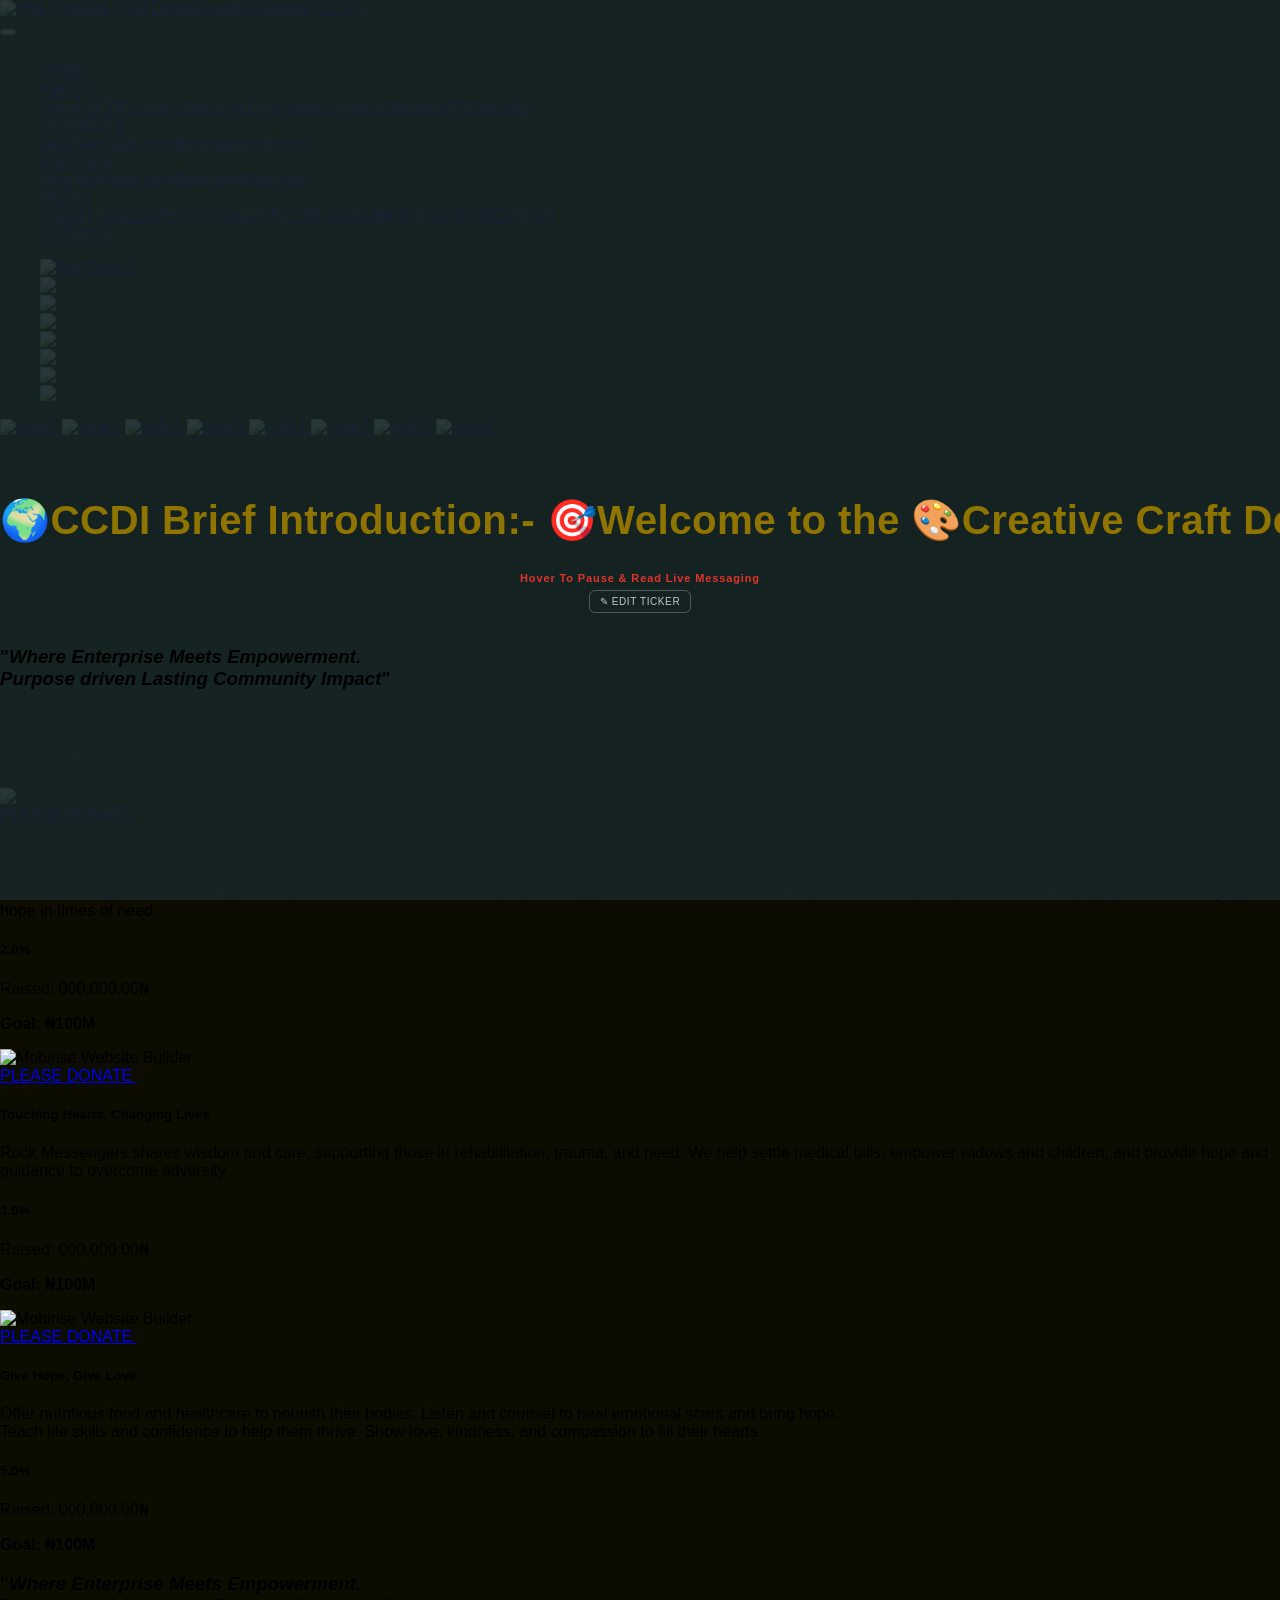
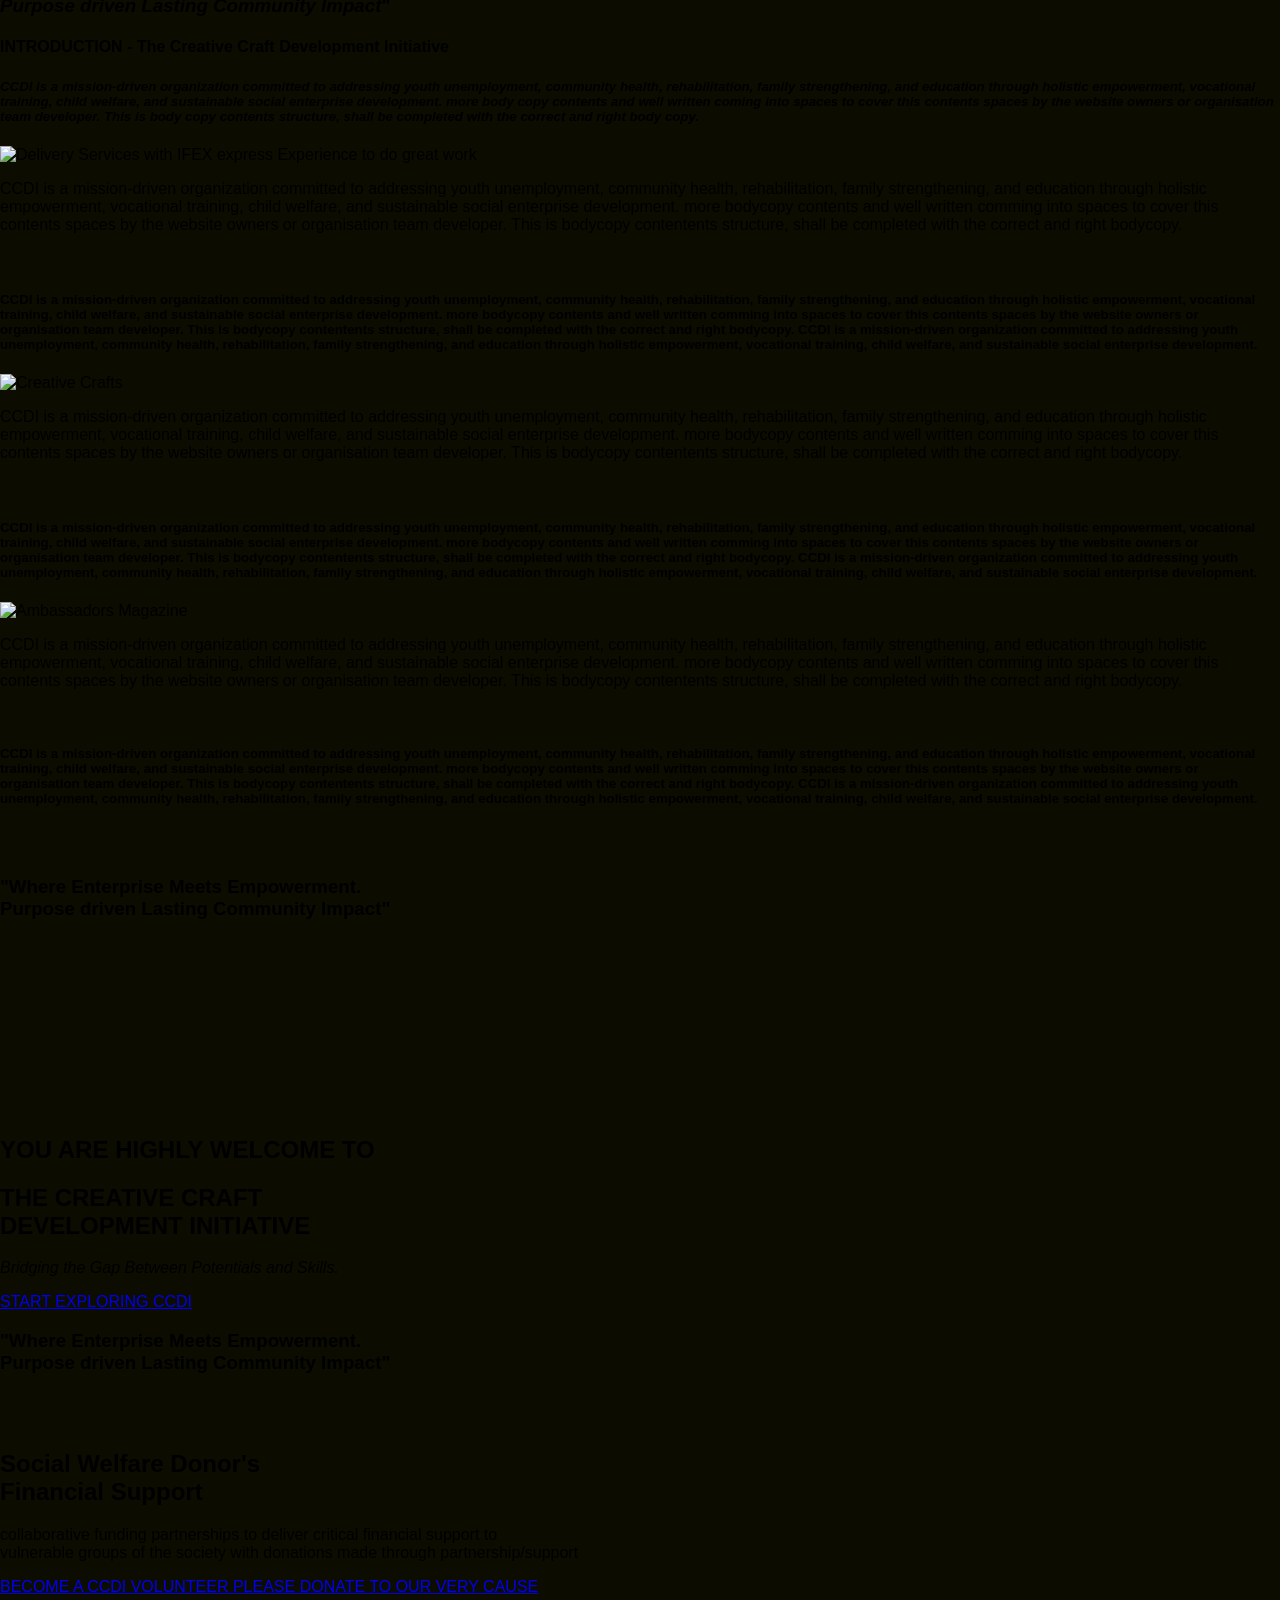
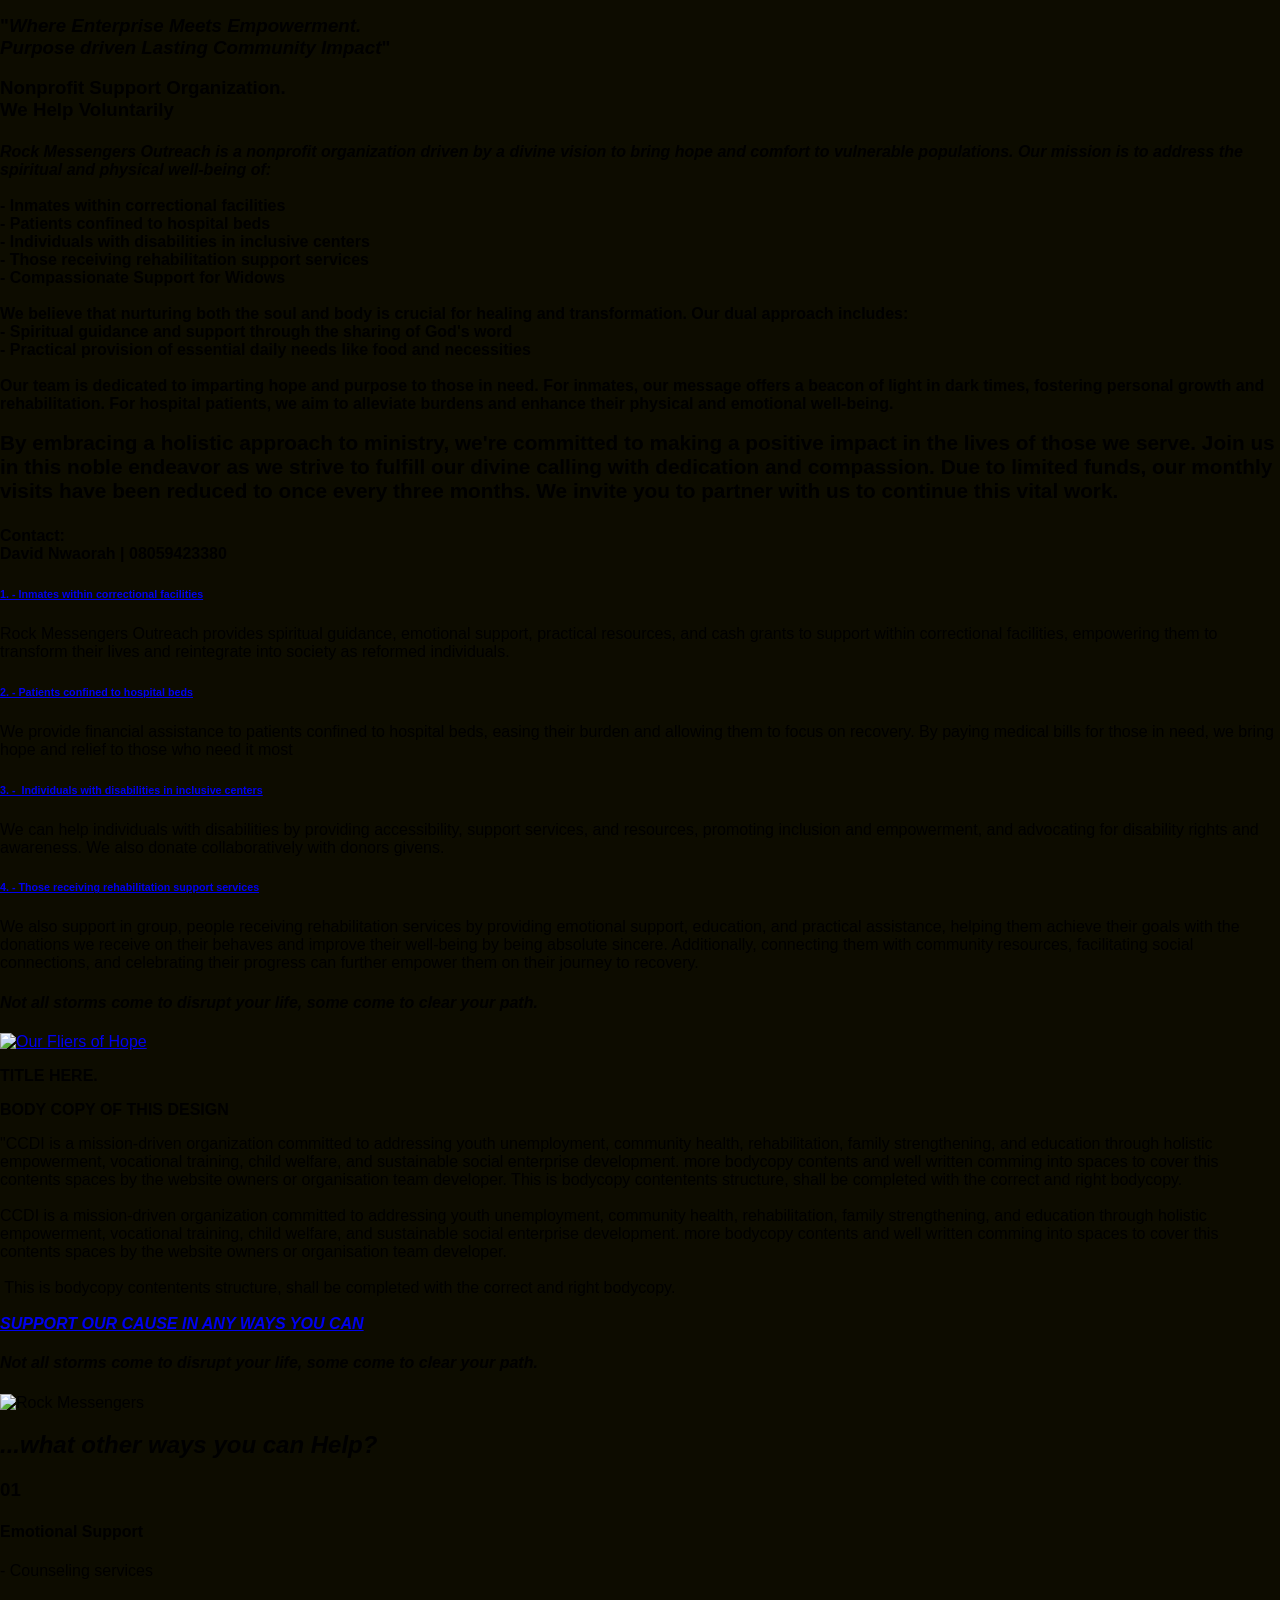
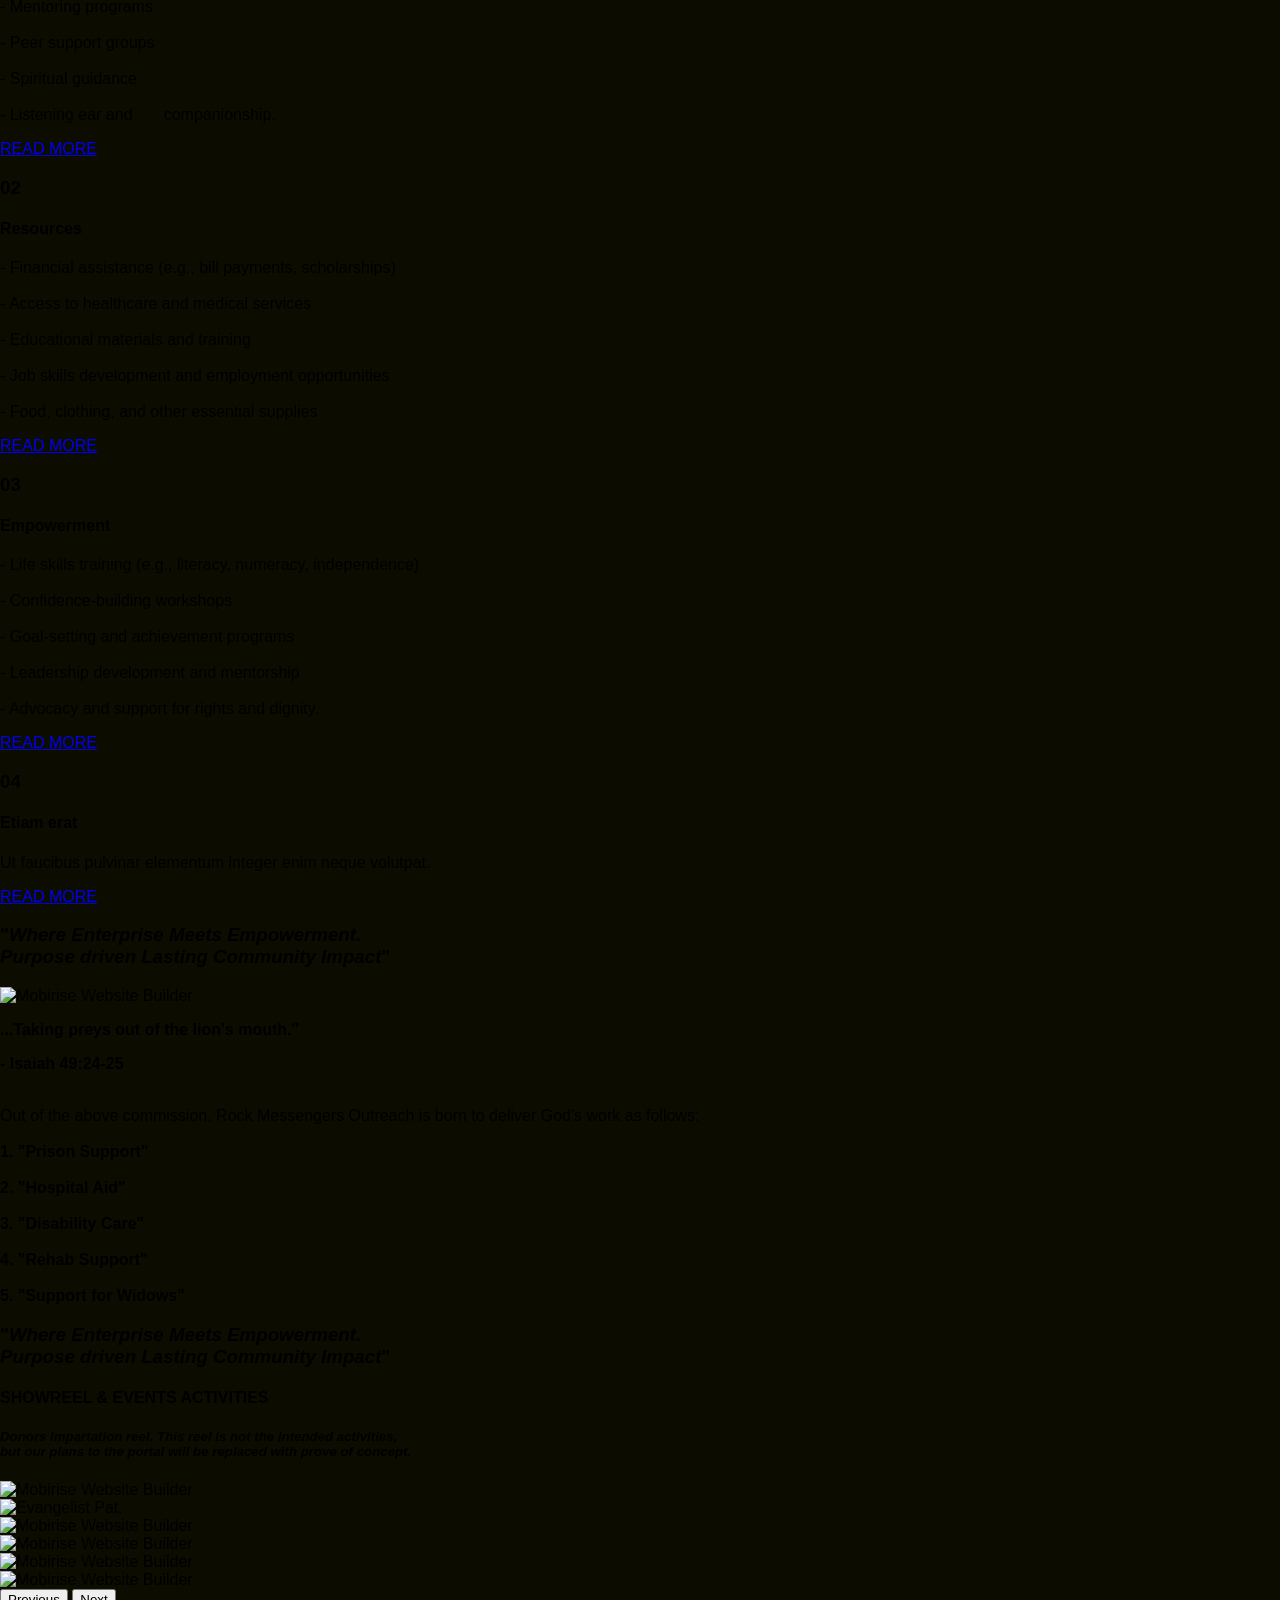
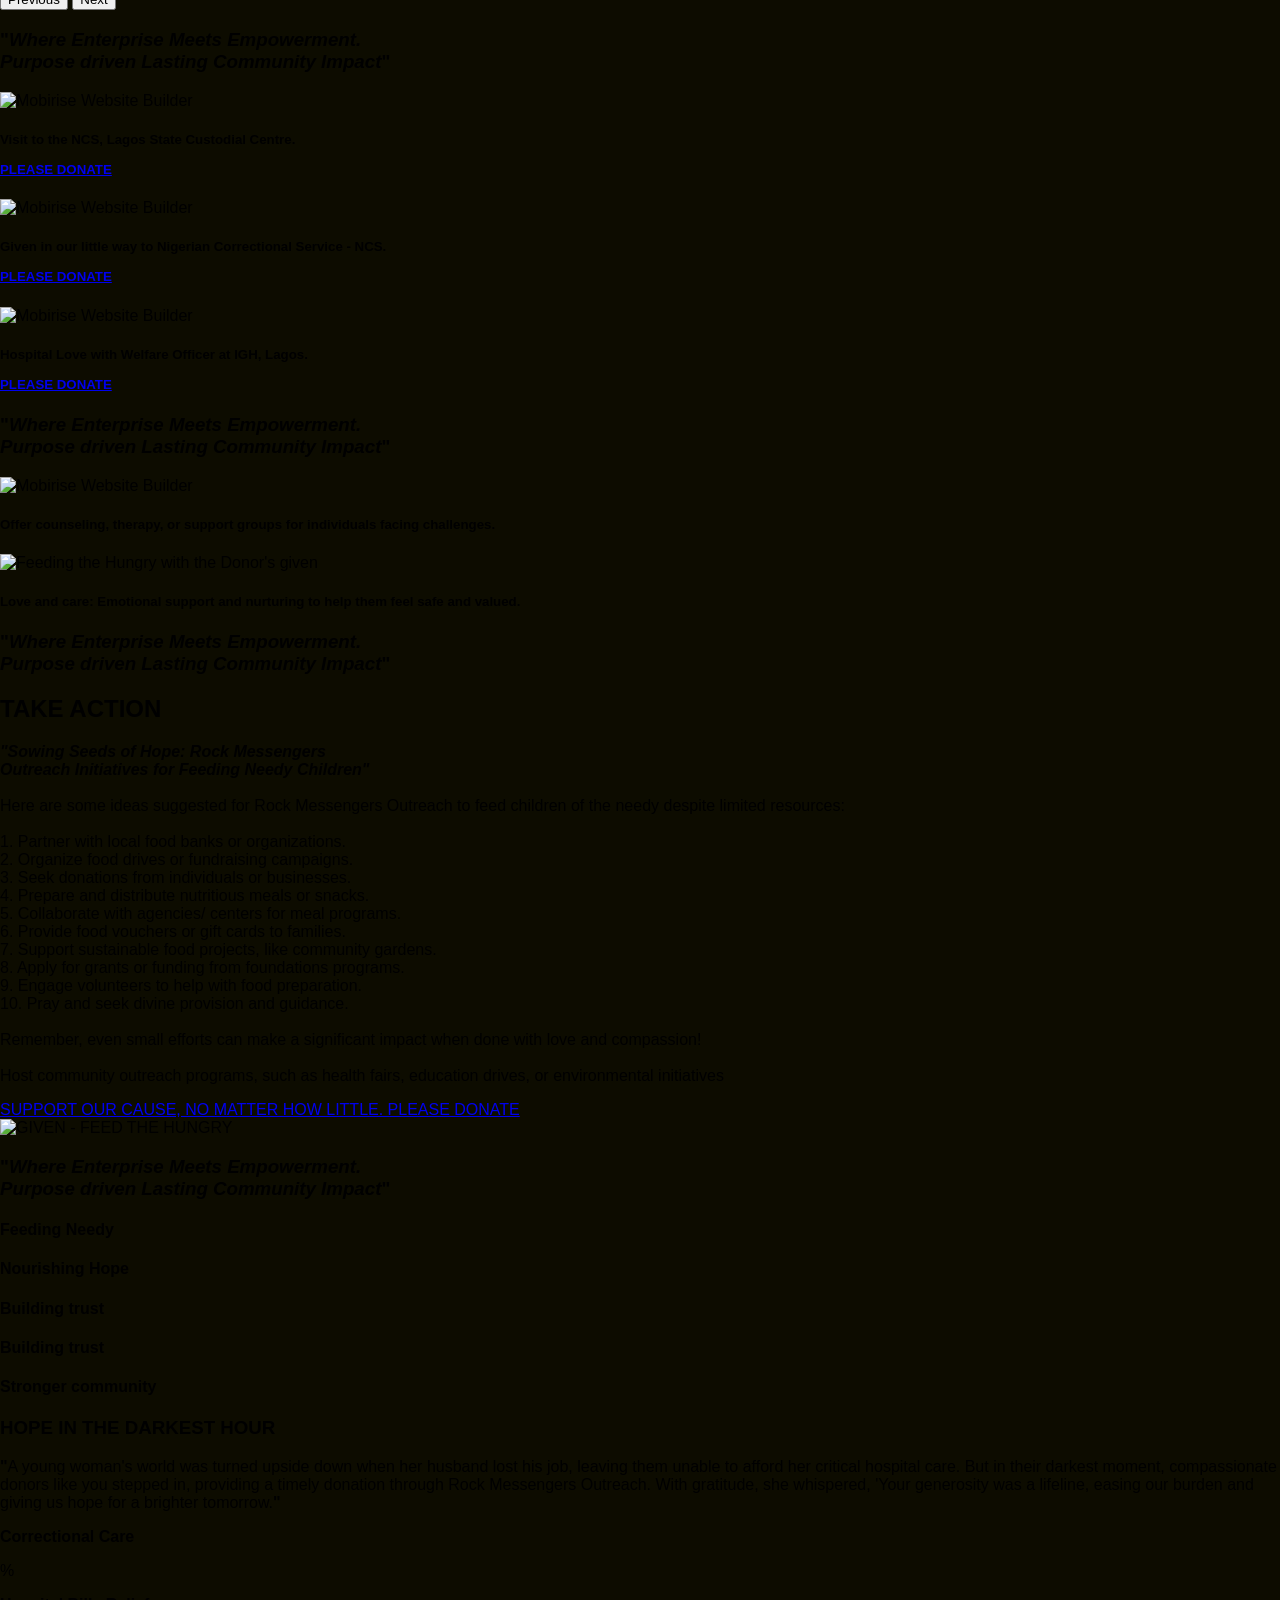
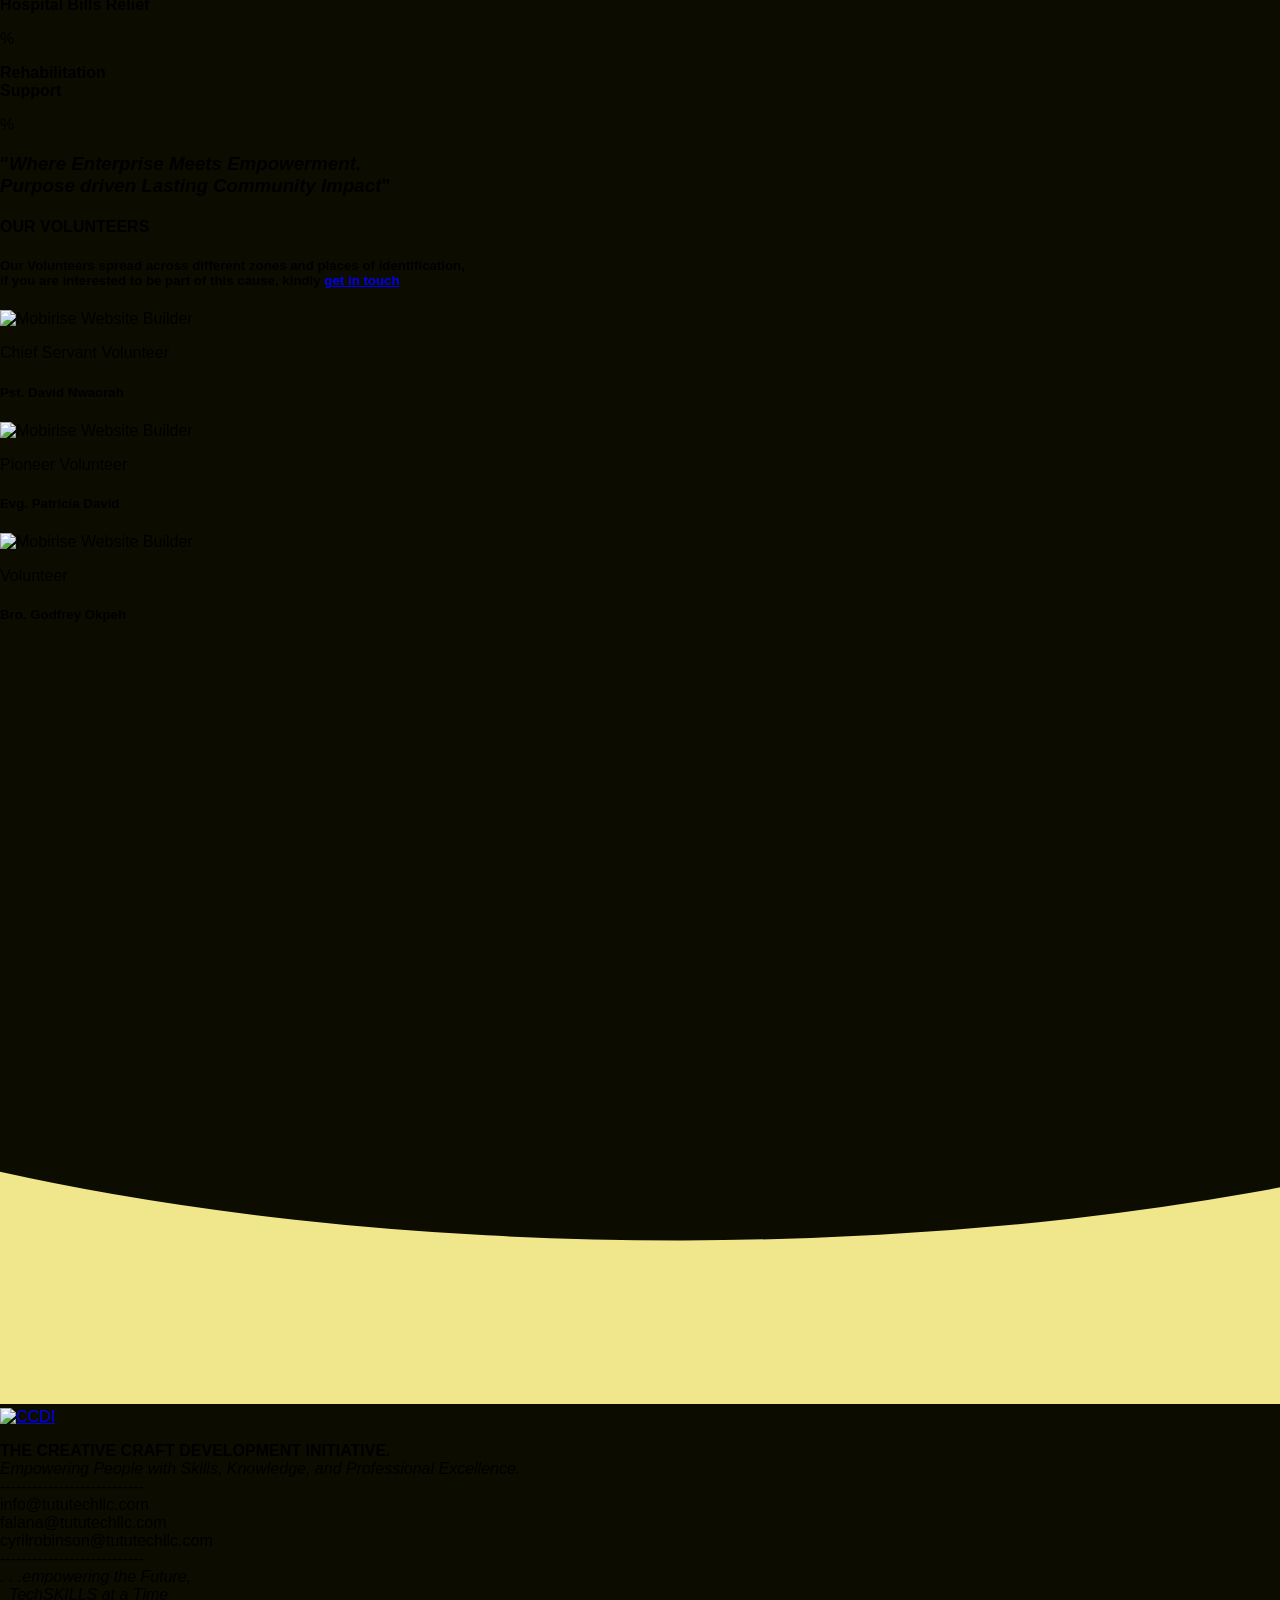
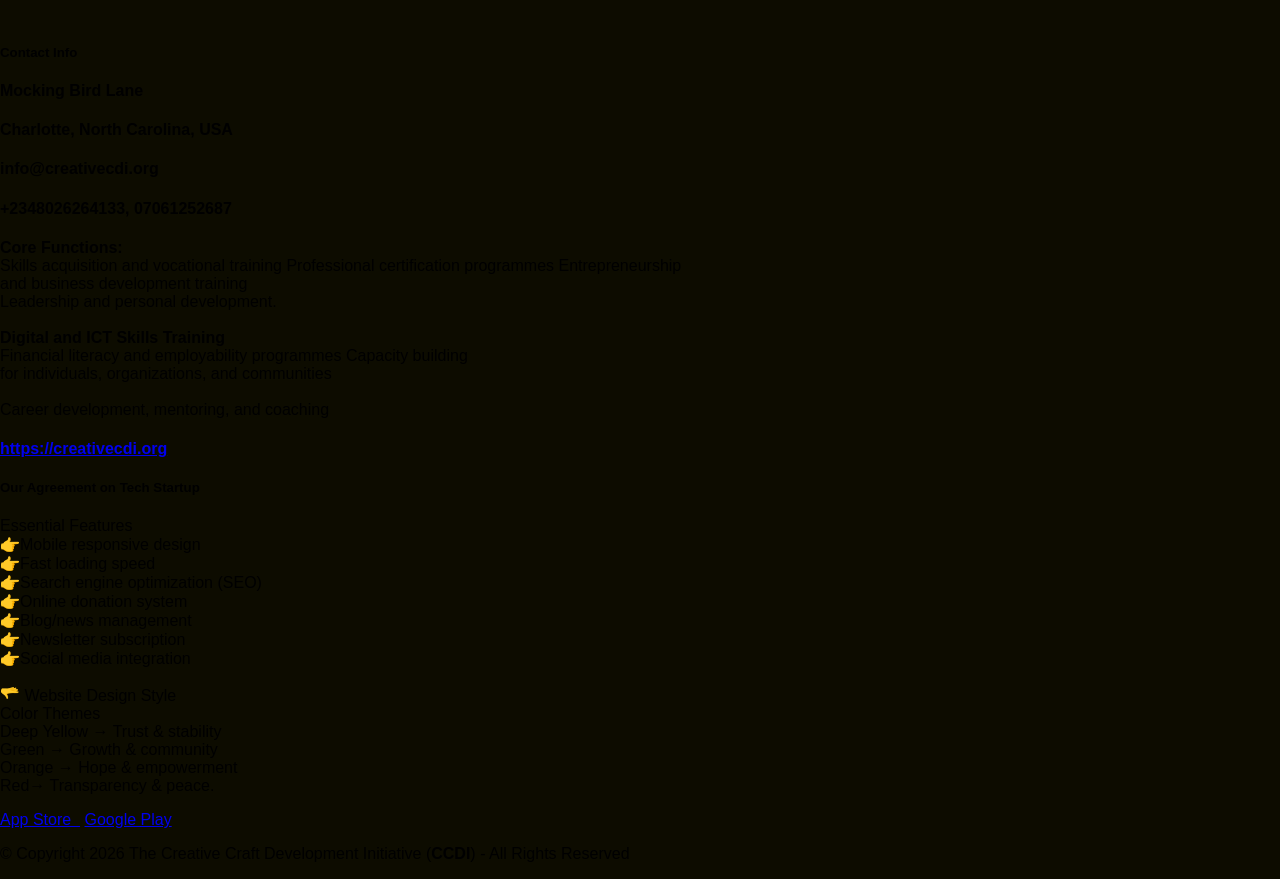
==== index.html @ bd0da24d "Add files via upload" ====
<!DOCTYPE html>
<html  >
<head>
  <!-- Site made with Mobirise Website Builder v6.0.6, https://mobirise.com -->
  <meta charset="UTF-8">
  <meta http-equiv="X-UA-Compatible" content="IE=edge">
  <meta name="generator" content="Mobirise v6.0.6, mobirise.com">
  <meta name="viewport" content="width=device-width, initial-scale=1, minimum-scale=1">
  <link rel="shortcut icon" href="assets/images/logo.png" type="image/x-icon">
  <meta name="description" content="ABOUT CCDI
Introduction
🌟 Creative Craft Development Initiative - CCDI; We believe everyone has the ability to learn and master a skill when given proper support, training, and opportunity.
For over 18 years, we have impacted more than 3,000 beneficiaries annually through vocational training, empowerment programs, child welfare initiatives, and sustainable community development.

Our organization exists to bridge the gap between potentials and skills in people through self-discovery, self-mastery, and practical life empowerment.">
  
  
  <title>CCDI HOME -  The Creative Craft Development Initiative (CCDI)</title>
  <link rel="stylesheet" href="assets/web/assets/mobirise-icons2/mobirise2.css">
  <link rel="stylesheet" href="assets/Material-Design-Icons/css/material.css">
  <link rel="stylesheet" href="assets/FontAwesome/css/font-awesome.css">
  <link rel="stylesheet" href="assets/icon54-v2/style.css">
  <link rel="stylesheet" href="assets/linecons/style.css">
  <link rel="stylesheet" href="assets/iconsMind/style.css">
  <link rel="stylesheet" href="assets/simple-line-icons/simple-line-icons.css">
  <link rel="stylesheet" href="assets/bootstrap/css/bootstrap.min.css">
  <link rel="stylesheet" href="assets/bootstrap/css/bootstrap-grid.min.css">
  <link rel="stylesheet" href="assets/bootstrap/css/bootstrap-reboot.min.css">
  <link rel="stylesheet" href="assets/parallax/jarallax.css">
  <link rel="stylesheet" href="assets/animatecss/animate.css">
  <link rel="stylesheet" href="assets/popup-overlay-plugin/style.css">
  <link rel="stylesheet" href="assets/smart-cart/minicart-theme.css">
  <link rel="stylesheet" href="assets/dropdown/css/style.css">
  <link rel="stylesheet" href="assets/socicon/css/styles.css">
  <link rel="stylesheet" href="assets/wowslider-init/style.css">
  <link rel="stylesheet" href="assets/theme/css/style.css">
  <link rel="preload" href="https://fonts.googleapis.com/css?family=Inter+Tight:100,200,300,400,500,600,700,800,900,100i,200i,300i,400i,500i,600i,700i,800i,900i&display=swap" as="style" onload="this.onload=null;this.rel='stylesheet'">
  <noscript><link rel="stylesheet" href="https://fonts.googleapis.com/css?family=Inter+Tight:100,200,300,400,500,600,700,800,900,100i,200i,300i,400i,500i,600i,700i,800i,900i&display=swap"></noscript>
  <link rel="preload" as="style" href="assets/mobirise/css/mbr-additional.css?v=6QccAX"><link rel="stylesheet" href="assets/mobirise/css/mbr-additional.css?v=6QccAX" type="text/css">

  
  
  
<link rel="stylesheet" href="assets/wowslider-init/vernisage/style.css">
<meta name="theme-color" content="#042910">
<link rel="manifest" href="manifest.json">
<script src="sw-connect.js"></script>
<meta name="apple-mobile-web-app-capable" content="yes">
<link rel="apple-touch-startup-image" media="(device-width: 320px) and (device-height: 568px) and (-webkit-device-pixel-ratio: 2) and (orientation: portrait)" href="assets/images/apple-launch-640x1136.png">
<link rel="apple-touch-startup-image" media="(device-width: 375px) and (device-height: 667px) and (-webkit-device-pixel-ratio: 2) and (orientation: portrait)" href="assets/images/apple-launch-750x1334.png">
<link rel="apple-touch-startup-image" media="(device-width: 414px) and (device-height: 736px) and (-webkit-device-pixel-ratio: 3) and (orientation: portrait)" href="assets/images/apple-launch-1242x2208.png">
<link rel="apple-touch-startup-image" media="(device-width: 375px) and (device-height: 812px) and (-webkit-device-pixel-ratio: 3) and (orientation: portrait)" href="assets/images/apple-launch-1125x2436.png">
<link rel="apple-touch-startup-image" media="(device-width: 768px) and (device-height: 1024px) and (-webkit-device-pixel-ratio: 2) and (orientation: portrait)" href="assets/images/apple-launch-1536x2048.png">
<link rel="apple-touch-startup-image" media="(device-width: 834px) and (device-height: 1112px) and (-webkit-device-pixel-ratio: 2) and (orientation: portrait)" href="assets/images/apple-launch-1668x2224.png">
<link rel="apple-touch-startup-image" media="(device-width: 1024px) and (device-height: 1366px) and (-webkit-device-pixel-ratio: 2) and (orientation: portrait)" href="assets/images/apple-launch-2048x2732.png">
<meta name="apple-mobile-web-app-status-bar-style" content="default">
<meta name="apple-mobile-web-app-title" content="">
<link rel="apple-touch-icon" href="apple-touch-icon.png"></head>
<body>
  
  <section data-bs-version="5.1" class="menu menu2 charitym5 cid-ttjgGSzu1K" once="menu" id="amenu2-0">
    

    <nav class="navbar navbar-dropdown navbar-fixed-top navbar-expand-lg">
        <div class="container">
            <div class="navbar-brand">
                <span class="navbar-logo">
                    <a href="https://creativecdi.org">
                        <img src="assets/images/name-top-logo2.webp" alt="The Creative Craft Development Initiative (CCDI)" style="height: 4.2rem;">
                    </a>
                </span>
                
            </div>
            <button class="navbar-toggler" type="button" data-toggle="collapse" data-bs-toggle="collapse" data-target="#navbarSupportedContent" data-bs-target="#navbarSupportedContent" aria-controls="navbarNavAltMarkup" aria-expanded="false" aria-label="Toggle navigation">
                <div class="hamburger">
                    <div>
                        <span></span>
                        <span></span>
                        <span></span>
                    </div>
                    <div>
                        <span></span>
                        <span></span>
                        <span></span>
                    </div>
                    <div></div>
                    <div>
                        <span></span>
                        <span></span>
                        <span></span>
                    </div>
                </div>
            </button>
            <div class="collapse navbar-collapse" id="navbarSupportedContent">
                <ul class="navbar-nav nav-dropdown nav-right" data-app-modern-menu="true"><li class="nav-item"><a class="nav-link link text-white display-4" href="aboutus.html"><span class="mdi-action-home mbr-iconfont mbr-iconfont-btn" style="font-size: 25px; color: rgb(243, 223, 14);"></span>HOME</a></li>
                    <li class="nav-item dropdown">
                        <a class="nav-link link text-white dropdown-toggle show display-4" href="index.html#aheadavid-okem1-4" data-toggle="dropdown-submenu" data-bs-toggle="dropdown" data-bs-auto-close="outside" aria-expanded="false"><span class="fa fa-book mbr-iconfont mbr-iconfont-btn" style="color: rgb(243, 223, 14);"></span>ABOUT</a><div class="dropdown-menu show" aria-labelledby="dropdown-943" data-bs-popper="none"><a class="text-white dropdown-item display-4" href="index.html#aheadavid-okem1-4">About CCDI</a><a class="text-white dropdown-item display-4" href="index.html#aheadavid-okem1-4">Vision &amp; Mission&nbsp;</a><a class="text-white dropdown-item display-4" href="index.html#aheadavid-okem1-4">Core Values</a><a class="text-white dropdown-item display-4" href="index.html#aheadavid-okem1-4">Impact Statistics</a><a class="text-white dropdown-item display-4" href="index.html#aheadavid-okem1-4">Partnership</a></div>
                    </li>
                    <li class="nav-item dropdown">
                        <a class="nav-link link text-white dropdown-toggle display-4" href="https://web.facebook.com/profile.php?id=61563313566437&sk=friends_likes" target="_blank" data-toggle="dropdown-submenu" data-bs-toggle="dropdown" data-bs-auto-close="outside" aria-expanded="false"><span class="mdi-notification-event-note mbr-iconfont mbr-iconfont-btn" style="color: rgb(243, 223, 14);"></span>PROJECTS</a><div class="dropdown-menu" aria-labelledby="dropdown-311"><a class="text-white dropdown-item display-4" href="https://web.facebook.com/profile.php?id=61563313566437&sk=friends_likes" target="_blank">New Item</a><a class="text-white dropdown-item display-4" href="https://web.facebook.com/profile.php?id=61563313566437&sk=friends_likes" target="_blank">New Item</a><a class="text-white dropdown-item display-4" href="https://web.facebook.com/profile.php?id=61563313566437&sk=friends_likes" target="_blank">New Item</a><a class="text-white dropdown-item display-4" href="https://web.facebook.com/profile.php?id=61563313566437&sk=friends_likes" target="_blank"><span class="mobi-mbri mobi-mbri-gift mbr-iconfont mbr-iconfont-btn"></span>New Item</a></div>
                    </li><li class="nav-item dropdown"><a class="nav-link link text-white dropdown-toggle display-4" href="https://web.facebook.com/profile.php?id=61563313566437&sk=friends_likes" target="_blank" data-toggle="dropdown-submenu" data-bs-toggle="dropdown" data-bs-auto-close="outside" aria-expanded="false"><span class="li_megaphone mbr-iconfont mbr-iconfont-btn" style="color: rgb(243, 223, 14);"></span>EXPLORE</a><div class="dropdown-menu" aria-labelledby="dropdown-981"><a class="text-white dropdown-item display-4" href="https://web.facebook.com/profile.php?id=61563313566437&sk=friends_likes" target="_blank">New Item</a><a class="text-white dropdown-item display-4" href="https://web.facebook.com/profile.php?id=61563313566437&sk=friends_likes" target="_blank">New Item</a><a class="text-white dropdown-item display-4" href="https://web.facebook.com/profile.php?id=61563313566437&sk=friends_likes" target="_blank">New Item</a><a class="text-white dropdown-item display-4" href="https://web.facebook.com/profile.php?id=61563313566437&sk=friends_likes" target="_blank">New Item</a></div></li><li class="nav-item dropdown"><a class="nav-link link dropdown-toggle text-white display-4" href="page5.html#eb-youtube-feed-2b" data-toggle="dropdown-submenu" data-bs-toggle="dropdown" data-bs-auto-close="outside" aria-expanded="false"><span class="fa fa-play-circle mbr-iconfont mbr-iconfont-btn" style="color: rgb(243, 223, 14);"></span>MEDIA</a><div class="dropdown-menu" aria-labelledby="dropdown-516"><a class="dropdown-item text-white display-4" href="page5.html#eb-youtube-feed-2b"><span class="mdi-av-videocam mbr-iconfont mbr-iconfont-btn" style="color: rgb(255, 235, 8);"></span>EVENT VIDEOS</a><a class="show dropdown-item text-white display-4" href="page5.html#eb-youtube-feed-2b"><span class="li_camera mbr-iconfont mbr-iconfont-btn" style="color: rgb(255, 235, 8);"></span>PHOTO GALLERY</a><a class="text-white show dropdown-item display-4" href="page5.html#eb-youtube-feed-2b"><span class="icon54-v2-design-document mbr-iconfont mbr-iconfont-btn" style="color: rgb(255, 235, 8);"></span>PDF DOCUMENTS</a><a class="text-white show dropdown-item display-4" href="page5.html#eb-youtube-feed-2b"><span class="mdi-social-school mbr-iconfont mbr-iconfont-btn" style="color: rgb(255, 235, 8);"></span>CERTIFICATION</a></div></li><li class="nav-item"><a class="nav-link link text-white display-4" href="contact.html#aform2-1k"><span class="mdi-maps-pin-drop mbr-iconfont mbr-iconfont-btn" style="color: rgb(243, 223, 14);"></span>CONTACT</a></li></ul>
                
            </div>
        </div>
    </nav>
</section>

<section class="mbr-wowslider-container mbr-section mbr-section__container carousel slide mbr-wowslider-container--vernisage mbr-section-nopadding" data-ride="carousel" data-keyboard="false" data-wrap="true" data-interval="false" id="wowslider-2e" data-rv-view="728" style="background-color: rgb(0, 0, 0);">
    <div class="mbr-wowslider">
        <div class="ws_images">
            <ul>
                <li>
                    <a href="http://google.com">
                    <img src="assets/images/banner-ccdi2-4-1600x900.jpg" alt="title 2" title="title 2">text 2
                    </a>
                     text 2
                </li><li>
                    
                    <img src="assets/images/banner-ccdi5-2.jpg" alt="title 2" title="title 2"> text 2
                </li><li>
                    
                    <img src="assets/images/banner-ccdi8b-1600x900.jpg" alt="title 1" title="title 1"> text 1
                </li><li>
                    
                    <img src="assets/images/banner-ccdi9-1600x900.jpg" alt="title 2" title="title 2"> text 2
                </li><li>
                    
                    <img src="assets/images/banner-ccdi7.jpg" alt="title 2" title="title 2"> text 2
                </li><li>
                    
                    <img src="assets/images/banner-ccdi4-2.jpg" alt="title 2" title="title 2"> text 2
                </li><li>
                    
                    <img src="assets/images/live-stock3-1.jpg" alt="title 2" title="title 2"> text 2
                </li><li>
                    
                    <img src="assets/images/banner-ccdi6-2.jpg" alt="title 2" title="title 2"> text 2
                </li>
            </ul>
        </div>
        <div class="ws_bullets">
            <div>
                <a href="#" title="">
                    <span><img alt="slide1" src="assets/images/banner-ccdi2-4-85x48.png"></span>
                </a><a href="#" title="">
                    <span><img alt="slide1" src="assets/images/banner-ccdi2-4-85x48.png"></span>
                </a><a href="#" title="">
                    <span><img alt="slide1" src="assets/images/banner-ccdi8b-85x48.png"></span>
                </a><a href="#" title="">
                    <span><img alt="slide1" src="assets/images/banner-ccdi9-85x48.png"></span>
                </a><a href="#" title="">
                    <span><img alt="slide1" src="assets/images/banner-ccdi2-4-85x48.png"></span>
                </a><a href="#" title="">
                    <span><img alt="slide1" src="assets/images/banner-ccdi2-4-85x48.png"></span>
                </a><a href="#" title="">
                    <span><img alt="slide1" src="assets/images/banner-ccdi2-4-85x48.png"></span>
                </a><a href="#" title="">
                    <span><img alt="slide1" src="assets/images/banner-ccdi2-4-85x48.png"></span>
                </a>
            </div>
        </div>
        <div class="ws_shadow"></div>
        <div class="mbr-wowslider-options">
            <div class="params" data-anim-type="basic_linear" data-theme="vernisage" data-autoplay="true" data-paddingtop="4" data-paddingbottom="1" data-fullscreen="true" data-showbullets="true" data-timeout="2" data-duration="2" data-height="900" data-width="1600" data-responsive="1" data-showcaptions="false" data-captionseffect="slide" data-hidecontrols="true"></div>
        </div>
</div></section>

<meta charset="UTF-8" class="cid-vv07d1TVvs" id="gallery10-2g" data-rv-view="921"><title class="cid-vv07d1TVvs" id="gallery10-2g" data-rv-view="921">Beejay Mast Construction — Scrolling Intro</title><style class="cid-vv07d1TVvs" id="gallery10-2g" data-rv-view="921">
  :root{
    --content-color: #907401;
    --bg-color: #000000;
    --overlay-color: #f7f7f7;
    --overlay-opacity: 0;
  }

  *{ box-sizing:border-box; }

  body{
    margin:0;
    font-family:-apple-system, BlinkMacSystemFont, "Segoe UI", Roboto, Arial, sans-serif;
    background:#0d0c00;
  }

  .gallery10{
    position:relative;
    padding:32px 0 0;
    background-image:none;
    background-color: #000000;
    background-size:cover;
    background-position:center;
    overflow:hidden;
  }

  .mbr-overlay{
    position:absolute;
    inset:0;
    background-color: var(--overlay-color);
    opacity: var(--overlay-opacity);
    pointer-events:none;
  }

  .container-fluid{
    position:relative;
    z-index:1;
    width:100%;
  }

  /* ---------- Ticker ---------- */
  .ticker-viewport{
    position:relative;
    width:100%;
    overflow:hidden;
    padding:28px 0;
    cursor:pointer;
  }

  .ticker-track{
    display:flex;
    width:max-content;
    /* Slowed down further: longer duration = slower, easier-to-read scroll */
    animation: ticker-scroll 180s linear infinite;
    will-change: transform;
  }

  /* Pause completely on hover / mouse over — resumes on mouse out */
  .ticker-viewport:hover .ticker-track,
  .ticker-viewport:focus-within .ticker-track{
    animation-play-state: paused;
  }

  .ticker-copy{
    display:flex;
    align-items:center;
    white-space:nowrap;
    padding-right:60px; /* gap before the loop repeats */
  }

  .ticker-copy span.piece{
    color: var(--content-color);
    font-weight:600;
    /* +20pt over the previous 1.1rem (~17.6px) size ≈ 44.3px */
    font-size:40.3px;
    letter-spacing:0.01em;
  }

  .ticker-copy span.sep{
    display:inline-block;
    margin:0 20px;
    opacity:0.5;
    font-size:22.3px;
    color: var(--content-color);
  }

  @keyframes ticker-scroll{
    from{ transform: translateX(0); }
    to{ transform: translateX(-50%); }
  }

  @media (prefers-reduced-motion: reduce){
    .ticker-track{ animation-duration: 240s; }
  }

  /* Small hint so users know it's interactive */
  .ticker-hint{
    text-align:center;
    font-size:11px;
    letter-spacing:0.08em;
    color: #e0342a;
    font-weight:700;
    opacity:1;
    padding-bottom:6px;
    position:relative;
    z-index:1;
  }

  /* ---------- Edit trigger ---------- */
  .edit-row{
    text-align:center;
    padding-bottom:14px;
    position:relative;
    z-index:1;
  }
  .edit-trigger{
    background:none;
    border:1px solid rgba(255,255,255,0.25);
    color:rgba(255,255,255,0.75);
    font-size:10px;
    letter-spacing:0.06em;
    text-transform:uppercase;
    padding:5px 10px;
    border-radius:6px;
    cursor:pointer;
  }
  .edit-trigger:hover{ border-color:#fff; color:#fff; }

  /* ---------- Modal / overlay shared ---------- */
  .modal-mask{
    position:fixed; inset:0;
    background:rgba(0,0,0,0.72);
    display:none;
    align-items:center;
    justify-content:center;
    z-index:50;
    padding:16px;
  }
  .modal-mask.open{ display:flex; }

  .modal-box{
    width:100%;
    max-width:380px;
    background:#111;
    border:1px solid rgba(255,255,255,0.12);
    border-radius:12px;
    padding:22px 20px;
    color:#fff;
    font-family:inherit;
  }
  .modal-box h2{
    font-size:15px;
    letter-spacing:0.03em;
    margin-bottom:4px;
  }
  .modal-box p.hint{
    font-size:12px;
    color:rgba(255,255,255,0.5);
    margin-bottom:14px;
  }
  .modal-box input[type="password"]{
    width:100%;
    background:#000;
    border:1px solid rgba(255,255,255,0.2);
    color:#fff;
    font-size:16px;
    letter-spacing:0.3em;
    text-align:center;
    padding:10px;
    border-radius:8px;
    outline:none;
  }
  .modal-box input[type="password"]:focus{ border-color:#907401; }
  .modal-error{
    color:#e0554a;
    font-size:12px;
    min-height:16px;
    margin-top:8px;
  }
  .modal-actions{
    display:flex;
    gap:10px;
    margin-top:16px;
  }
  .modal-actions button{
    flex:1;
    padding:9px 0;
    border-radius:7px;
    border:none;
    cursor:pointer;
    font-size:12px;
    letter-spacing:0.03em;
  }
  .btn-primary{ background:#907401; color:#fff; }
  .btn-primary:hover{ background:#a9880a; }
  .btn-secondary{ background:transparent; border:1px solid rgba(255,255,255,0.2) !important; color:#fff; }
  .btn-secondary:hover{ border-color:#fff !important; }

  /* ---------- Editor panel ---------- */
  .editor-box{
    width:100%;
    max-width:560px;
    max-height:65vh;
    overflow-y:auto;
  }
  .editor-box textarea{
    width:100%;
    min-height:140px;
    background:#000;
    border:1px solid rgba(255,255,255,0.2);
    color:#fff;
    font-size:14px;
    line-height:1.5;
    padding:10px;
    border-radius:8px;
    outline:none;
    resize:vertical;
    font-family:inherit;
    margin-top:10px;
  }
  .editor-box textarea:focus{ border-color:#907401; }

  .style-controls{
    display:flex;
    flex-wrap:wrap;
    gap:8px;
    margin-top:14px;
    align-items:center;
  }
  .style-controls button{
    background:transparent;
    border:1px solid rgba(255,255,255,0.25);
    color:#fff;
    font-size:12px;
    padding:7px 12px;
    border-radius:7px;
    cursor:pointer;
  }
  .style-controls button:hover{ border-color:#907401; color:#907401; }
  .style-controls button.active{
    background:#907401;
    border-color:#907401;
    color:#fff;
  }
  .size-readout, .speed-readout{
    font-size:11px;
    color:rgba(255,255,255,0.5);
    align-self:center;
    margin-left:4px;
  }

  /* ---------- Control groups (speed + color) ---------- */
  .control-group{
    margin-top:16px;
  }
  .control-group .group-label{
    display:block;
    font-size:10px;
    letter-spacing:0.08em;
    text-transform:uppercase;
    color:rgba(255,255,255,0.45);
    margin-bottom:8px;
  }

  .color-row{
    display:flex;
    align-items:center;
    gap:10px;
    margin-top:16px;
  }
  .color-row input[type="color"]{
    -webkit-appearance:none;
    appearance:none;
    width:38px;
    height:34px;
    border:1px solid rgba(255,255,255,0.25);
    border-radius:7px;
    background:none;
    padding:0;
    cursor:pointer;
  }
  .color-row input[type="color"]::-webkit-color-swatch-wrapper{ padding:2px; }
  .color-row input[type="color"]::-webkit-color-swatch{ border:none; border-radius:5px; }
  .color-row .color-hex{
    font-size:12px;
    color:rgba(255,255,255,0.6);
    letter-spacing:0.02em;
  }
</style><section data-bs-version="5.1" class="gallery10 cid-vv07d1TVvs" id="gallery10-2g">
  <div class="mbr-overlay"></div>

  <div class="container-fluid">
    <div class="ticker-viewport" id="tickerViewport" tabindex="0" aria-label="Beejay Mast Construction Company introduction, hover to pause">
      <div class="ticker-track" id="tickerTrack">
        <div class="ticker-copy" id="copyA"></div>
        <div class="ticker-copy" id="copyB" aria-hidden="true"></div>
      </div>
    </div>
    <div class="ticker-hint">Hover To Pause &amp; Read Live Messaging</div>
    <div class="edit-row">
      <button type="button" class="edit-trigger" id="editTrigger">✎ Edit ticker</button>
    </div>
  </div>
</section><div class="modal-mask cid-vv07d1TVvs" id="gallery10-2g" data-rv-view="921">
  <div class="modal-box">
    <h2>Enter access passcode</h2>
    <p class="hint">Required to edit or correct the scrolling text.</p>
    <input type="password" id="passInput" inputmode="numeric" maxlength="12" placeholder="••••••" autocomplete="off">
    <div class="modal-error" id="passError"></div>
    <div class="modal-actions">
      <button type="button" class="btn-secondary" id="passCancel">Cancel</button>
      <button type="button" class="btn-primary" id="passSubmit">Unlock</button>
    </div>
  </div>
</div><div class="modal-mask cid-vv07d1TVvs" id="gallery10-2g" data-rv-view="921">
  <div class="modal-box editor-box">
    <h2>Edit scrolling text</h2>
    <p class="hint">Changes apply immediately to the ticker on this page.</p>
    <textarea id="editorText" placeholder="Type the new ticker message here…"></textarea>

    <div class="control-group">
      <span class="group-label">Font</span>
      <div class="style-controls">
        <button type="button" id="btnBold">Bold</button>
        <button type="button" id="btnNormal">Normal</button>
        <button type="button" id="btnSizeDown">A−</button>
        <button type="button" id="btnSizeUp">A+</button>
        <span class="size-readout" id="sizeReadout"></span>
      </div>
    </div>

    <div class="control-group">
      <span class="group-label">Scroll speed</span>
      <div class="style-controls">
        <button type="button" id="btnSpeedDown">Speed −</button>
        <button type="button" id="btnSpeedUp">Speed +</button>
        <span class="speed-readout" id="speedReadout"></span>
      </div>
    </div>

    <div class="control-group">
      <span class="group-label">Text color</span>
      <div class="color-row">
        <input type="color" id="colorPicker" value="#907401">
        <span class="color-hex" id="colorHex">#907401</span>
      </div>
    </div>

    <div class="modal-actions">
      <button type="button" class="btn-secondary" id="editorCancel">Cancel</button>
      <button type="button" class="btn-primary" id="editorApply">Apply</button>
    </div>
  </div>
</div><script class="cid-vv07d1TVvs" id="gallery10-2g" data-rv-view="921">
(function(){
  // ===== EDIT ONLY THIS: the scrolling message content =====
  let LINE = "🌍CCDI Brief Introduction:- 🎯Welcome to the 🎨Creative Craft Development Initiative - CCDI, 🏛️OPERATES THROUGH A FOUR-INTEGRATED-ARM STRUCTURE, 🎥SOCIAL ENTERPRISE ARM, 🌐YOUNG ENTREPRENEURS INITIATIVE ARM, 🛡️CREATIVE COMMUNITY INITIATIVE ARM, 🎓Institutional Backing, 🎙️The Broadcast Arm of a Growing Media Powerhouse, 📺CCDI - We believe everyone has the ability to 🖥learn and master, 🛠️a skill given proper support and training. 🔗One Network, 📢One Standard of Excellence, 🚀Built to Scale, 🌟Powered to Lead";
  // ===========================================================

  function buildCopy(container){
    const pieces = LINE.split(',').map(s => s.trim()).filter(Boolean);
    container.innerHTML = pieces
      .map(p => `<span class="piece">${p}</span>`)
      .join('<span class="sep">•</span>');
  }

  buildCopy(document.getElementById('copyA'));
  buildCopy(document.getElementById('copyB'));

  // Extra safety net: also pause/resume via JS for touch devices
  // that don't reliably support :hover (tap to pause / tap again to resume).
  const viewport = document.getElementById('tickerViewport');
  const track = document.getElementById('tickerTrack');
  let paused = false;

  viewport.addEventListener('click', function(){
    paused = !paused;
    track.style.animationPlayState = paused ? 'paused' : 'running';
  });

  viewport.addEventListener('mouseenter', function(){
    track.style.animationPlayState = 'paused';
  });
  viewport.addEventListener('mouseleave', function(){
    if (!paused) track.style.animationPlayState = 'running';
  });

  /* =====================================================================
     LIVE EDITOR — passcode gated
     The access code is never stored in the page as readable text. It is
     kept only as a SHA-256 hash; on entry, the typed code is hashed the
     same way in the browser and the two hashes are compared. Anyone
     reading the source sees only the hash below, not the code itself.
     Note (please be aware): this stops casual view-source snooping, but
     it is still front-end only — a determined person could brute-force
     a 6-digit numeric code offline against the hash. For real protection
     (multiple editors, shared/broadcast updates, stronger auth) this
     needs a small server-side check.
     ===================================================================== */
  const PASSCODE_HASH = "e121c851cf749d24e7ee1047e9e8ea8fe6c4d9273909530f1814396be9e3b1c9";

  async function sha256Hex(text){
    const enc = new TextEncoder().encode(text);
    const digest = await crypto.subtle.digest('SHA-256', enc);
    return Array.from(new Uint8Array(digest))
      .map(b => b.toString(16).padStart(2, '0'))
      .join('');
  }

  const editTrigger = document.getElementById('editTrigger');
  const passMask = document.getElementById('passMask');
  const passInput = document.getElementById('passInput');
  const passError = document.getElementById('passError');
  const passSubmit = document.getElementById('passSubmit');
  const passCancel = document.getElementById('passCancel');

  const editorMask = document.getElementById('editorMask');
  const editorText = document.getElementById('editorText');
  const editorApply = document.getElementById('editorApply');
  const editorCancel = document.getElementById('editorCancel');
  const btnBold = document.getElementById('btnBold');
  const btnNormal = document.getElementById('btnNormal');
  const btnSizeUp = document.getElementById('btnSizeUp');
  const btnSizeDown = document.getElementById('btnSizeDown');
  const sizeReadout = document.getElementById('sizeReadout');
  const btnSpeedUp = document.getElementById('btnSpeedUp');
  const btnSpeedDown = document.getElementById('btnSpeedDown');
  const speedReadout = document.getElementById('speedReadout');
  const colorPicker = document.getElementById('colorPicker');
  const colorHex = document.getElementById('colorHex');

  let pendingWeight = 600;   // matches current default font-weight
  let pendingSize = 44.3;    // matches current default font-size (px)
  let pendingSpeed = 180;    // matches current default animation duration (seconds per loop)
  let pendingColor = '#907401'; // matches current default --content-color
  const MIN_SIZE = 14, MAX_SIZE = 96;
  // Lower duration = faster scroll, higher duration = slower scroll.
  const MIN_SPEED = 30, MAX_SPEED = 320, SPEED_STEP = 20;

  function openPassGate(){
    passInput.value = '';
    passError.textContent = '';
    passMask.classList.add('open');
    setTimeout(()=> passInput.focus(), 30);
  }
  function closePassGate(){ passMask.classList.remove('open'); }

  function openEditor(){
    editorText.value = LINE;
    updateSizeReadout();
    updateSpeedReadout();
    colorPicker.value = pendingColor;
    colorHex.textContent = pendingColor;
    syncStyleButtons();
    editorMask.classList.add('open');
    setTimeout(()=> editorText.focus(), 30);
  }
  function closeEditor(){ editorMask.classList.remove('open'); }

  function updateSizeReadout(){
    sizeReadout.textContent = Math.round(pendingSize) + 'px';
  }
  function updateSpeedReadout(){
    // Show a plain-language speed label alongside the raw duration so it
    // reads clearly even without knowing what "seconds per loop" means.
    let label;
    if (pendingSpeed <= 70) label = 'Fast';
    else if (pendingSpeed <= 140) label = 'Medium';
    else if (pendingSpeed <= 220) label = 'Slow';
    else label = 'Very slow';
    speedReadout.textContent = label + ' (' + Math.round(pendingSpeed) + 's/loop)';
  }
  function syncStyleButtons(){
    btnBold.classList.toggle('active', pendingWeight >= 700);
    btnNormal.classList.toggle('active', pendingWeight < 700);
  }

  editTrigger.addEventListener('click', openPassGate);
  passCancel.addEventListener('click', closePassGate);
  passMask.addEventListener('click', function(e){ if (e.target === passMask) closePassGate(); });

  async function attemptUnlock(){
    const typed = passInput.value.trim();
    if (!typed){ passError.textContent = 'Enter the passcode.'; return; }
    passSubmit.disabled = true;
    try{
      const hash = await sha256Hex(typed);
      if (hash === PASSCODE_HASH){
        closePassGate();
        openEditor();
      } else {
        passError.textContent = 'Incorrect passcode.';
        passInput.value = '';
        passInput.focus();
      }
    } finally {
      passSubmit.disabled = false;
    }
  }

  passSubmit.addEventListener('click', attemptUnlock);
  passInput.addEventListener('keydown', function(e){ if (e.key === 'Enter') attemptUnlock(); });

  editorCancel.addEventListener('click', closeEditor);
  editorMask.addEventListener('click', function(e){ if (e.target === editorMask) closeEditor(); });

  btnBold.addEventListener('click', function(){ pendingWeight = 700; syncStyleButtons(); });
  btnNormal.addEventListener('click', function(){ pendingWeight = 400; syncStyleButtons(); });
  btnSizeUp.addEventListener('click', function(){
    pendingSize = Math.min(MAX_SIZE, pendingSize + 4);
    updateSizeReadout();
  });
  btnSizeDown.addEventListener('click', function(){
    pendingSize = Math.max(MIN_SIZE, pendingSize - 4);
    updateSizeReadout();
  });

  // "+" makes it scroll faster (shorter duration); "−" makes it scroll
  // slower (longer duration) — matches how a volume/speed "+/-" control
  // usually behaves, even though the underlying CSS value moves opposite.
  btnSpeedUp.addEventListener('click', function(){
    pendingSpeed = Math.max(MIN_SPEED, pendingSpeed - SPEED_STEP);
    updateSpeedReadout();
  });
  btnSpeedDown.addEventListener('click', function(){
    pendingSpeed = Math.min(MAX_SPEED, pendingSpeed + SPEED_STEP);
    updateSpeedReadout();
  });

  colorPicker.addEventListener('input', function(){
    pendingColor = colorPicker.value;
    colorHex.textContent = pendingColor;
  });

  editorApply.addEventListener('click', function(){
    const newText = editorText.value.trim();
    if (!newText) return;

    LINE = newText;

    buildCopy(document.getElementById('copyA'));
    buildCopy(document.getElementById('copyB'));
    document.querySelectorAll('.ticker-copy span.piece, .ticker-copy span.sep').forEach(el=>{
      el.style.fontWeight = pendingWeight;
      el.style.fontSize = pendingSize + 'px';
      el.style.color = pendingColor;
    });

    track.style.animationDuration = pendingSpeed + 's';

    closeEditor();
  });
})();
</script>

<section data-bs-version="5.1" class="article1 charitym5 cid-ttjhAC1rdD" id="aarticle1-2">
    

    
    
    <div class="container-fluid">
        <div class="row justify-content-center">
            <div class="title col-md-12 col-lg-12">
                <h3 class="mbr-section-title mbr-fonts-style align-center mb-0 display-7">"<strong><em>Where Enterprise Meets Empowerment.
</em></strong><div><strong><em>Purpose driven Lasting Community Impact</em></strong>"</div></h3>
                
            </div>
        </div>
    </div>
</section>

<section data-bs-version="5.1" class="gallery3 charitym5 cid-ttjhGLPdzJ" id="agallery3-3">
    
    
    <div class="container">
        <div class="mbr-section-head">
            <h4 class="mbr-section-title mbr-fonts-style align-center mb-0 display-2">
                <strong>DIAM DONEC ADIPISCING</strong>
            </h4>
            <h5 class="mbr-section-subtitle mbr-fonts-style align-center mb-0 display-5">
                Volutpat ac tincidunt vitae semper quis lectus nulla at volutpat.
            </h5>
        </div>
        <div class="row items-row justify-content-center">
            <div class="item features-image col-12 col-lg-4">
                <div class="item-wrapper">
                    <div class="item-img">
                        <img src="assets/images/rockmessengers-hospital-visitation.png" alt="Mobirise Website Builder">
                        <div class="mbr-section-btn item-footer"><a href="account.html#donation2Support44" class="btn item-btn btn-black display-7" target="_blank">PLEASE DONATE</a></div>
                    </div>
                    <div class="item-content">
                        <h5 class="item-title mbr-fonts-style mb-0 display-7">
                            <strong>Hospital Visitation</strong></h5>
                        <p class="mbr-text mbr-fonts-style mb-0 display-7">
                            One-on-one support, mind and spirit. We provide financial assistance, prayerful support, and emotional comfort to patients at every hospitals we visit to pray, give cash, bringing <br>hope in times of need.
                        </p>
                        <h5 class="item-number mbr-fonts-style mb-0 display-5"><strong>2.0%</strong>
                        </h5>
                        <div class="item-border"></div>
                        <div class="item-text-wrap">
                            <p class="item-text mbr-fonts-style mb-0 display-7">
                               Raised: 000,000.00₦</p>
                            <p class="item-text mbr-fonts-style mb-0 display-7"><strong>
                                Goal: ₦100M</strong></p>
                        </div>
                    </div>
                </div>
            </div>
            <div class="item features-image col-12 col-lg-4">
                <div class="item-wrapper">
                    <div class="item-img">
                        <img src="assets/images/mama.png" alt="Mobirise Website Builder">
                        <div class="mbr-section-btn item-footer"><a href="account.html#donation2Support44" class="btn item-btn btn-black display-7" target="_blank">PLEASE DONATE&nbsp;</a></div>
                    </div>
                    <div class="item-content">
                        <h5 class="item-title mbr-fonts-style mb-0 display-7"><strong>Touching Hearts, Changing Lives</strong></h5>
                        <p class="mbr-text mbr-fonts-style mb-0 display-7">
                            Rock Messengers shares wisdom and care, supporting those in rehabilitation, trauma, and need. We help settle medical bills, empower widows and children, and provide hope and guidance to overcome adversity
                        </p>
                        <h5 class="item-number mbr-fonts-style mb-0 display-5"><strong>3.0%</strong>
                        </h5>
                        <div class="item-border"></div>
                        <div class="item-text-wrap">
                            <p class="item-text mbr-fonts-style mb-0 display-7">
                                Raised: 000,000.00₦
                            </p>
                            <p class="item-text mbr-fonts-style mb-0 display-7"><strong>Goal: ₦100M</strong></p>
                        </div>
                    </div>
                </div>
            </div>
            <div class="item features-image col-12 col-lg-4">
                <div class="item-wrapper">
                    <div class="item-img">
                        <img src="assets/images/put-smiles-on-their-faces.png" alt="Mobirise Website Builder">
                        <div class="mbr-section-btn item-footer"><a href="account.html#donation2Support44" class="btn item-btn btn-black display-7" target="_blank">PLEASE DONATE&nbsp;</a></div>
                    </div>
                    <div class="item-content">
                        <h5 class="item-title mbr-fonts-style mb-0 display-7"><strong>Give Hope, Give Love</strong></h5>
                        <p class="mbr-text mbr-fonts-style mb-0 display-7">Offer nutritious food and healthcare to nourish their bodies.&nbsp;Listen and counsel to heal emotional scars and bring hope.<br>Teach life skills and confidence to help them thrive. Show love, kindness, and compassion to fill their hearts.</p>
                        <h5 class="item-number mbr-fonts-style mb-0 display-5">
                            <strong>5.0%</strong>
                        </h5>
                        <div class="item-border"></div>
                        <div class="item-text-wrap">
                            <p class="item-text mbr-fonts-style mb-0 display-7">Raised: 000,000.00₦
                            </p>
                            <p class="item-text mbr-fonts-style mb-0 display-7"><strong>
                                Goal: ₦100M
                            </strong></p>
                        </div>
                    </div>
                </div>
            </div>
        </div>
    </div>
</section>

<section data-bs-version="5.1" class="article1 charitym5 cid-vvg6s1UyXp" id="aarticle1-2v">
    

    
    
    <div class="container-fluid">
        <div class="row justify-content-center">
            <div class="title col-md-12 col-lg-12">
                <h3 class="mbr-section-title mbr-fonts-style align-center mb-0 display-7">"<strong><em>Where Enterprise Meets Empowerment.
</em></strong><div><strong><em>Purpose driven Lasting Community Impact</em></strong>"</div></h3>
                
            </div>
        </div>
    </div>
</section>

<section data-bs-version="5.1" class="gallery1 cid-vv7JP71mIq" id="gallery1-2p">
    
    <div class="mbr-overlay"></div>
    <div class="container">
        <div class="mbr-section-head">
            <h4 class="mbr-section-title mbr-fonts-style align-center mb-0 display-5"><strong>INTRODUCTION - The Creative Craft Development Initiative</strong></h4>
            <h5 class="mbr-section-subtitle mbr-fonts-style align-center mb-0 mt-2 display-7"><div><em style="">CCDI is a mission-driven organization committed to addressing youth unemployment, community health, rehabilitation, family strengthening, and education through holistic empowerment, vocational training, child welfare, and sustainable social enterprise development. more body copy&nbsp;contents and well written coming&nbsp;into spaces to cover this contents spaces by the website owners or organisation team developer. This is body copy&nbsp;contents structure, shall be completed with the correct and right body copy.</em></div></h5>
        </div>
        <div class="row">
            <div class="item features-image col-12 col-md-6 col-lg-4">
                <div class="item-wrapper">
                    <div class="item-img">
                        <img src="assets/images/certification2.jpg" alt="Delivery Services with IFEX express Experience to do great work">
                    </div>
                    <div class="item-content">
                        <p class="mbr-text mbr-fonts-style mb-1 display-7">CCDI is a mission-driven organization committed to addressing youth unemployment, community health, rehabilitation, family strengthening, and education through holistic empowerment, vocational training, child welfare, and sustainable social enterprise development. more bodycopy contents and well written comming into spaces to cover this contents spaces by the website owners or organisation team developer. This is bodycopy contentents structure, shall be completed with the correct and right bodycopy.
<br>
<br><br></p>
                        <h5 class="item-title mbr-fonts-style mb-0 display-7"><strong>CCDI is a mission-driven organization</strong> committed to addressing youth unemployment, community health, rehabilitation, family strengthening, and education through holistic empowerment, vocational training, child welfare, and sustainable social enterprise development. more bodycopy contents and well written comming into spaces to cover this contents spaces by the website owners or organisation team developer. This is bodycopy contentents structure, shall be completed with the correct and right bodycopy. CCDI is a mission-driven organization committed to addressing youth unemployment, community health, rehabilitation, family strengthening, and education through holistic empowerment, vocational training, child welfare, and sustainable social enterprise development.</h5>
                        
                    </div>
                </div>
            </div>
            <div class="item features-image col-12 col-md-6 col-lg-4">
                <div class="item-wrapper">
                    <div class="item-img">
                        <img src="assets/images/certification-1.jpg" alt="Creative Crafts">
                    </div>
                    <div class="item-content">
                        <p class="mbr-text mbr-fonts-style mb-1 display-7">CCDI is a mission-driven organization committed to addressing youth unemployment, community health, rehabilitation, family strengthening, and education through holistic empowerment, vocational training, child welfare, and sustainable social enterprise development. more bodycopy contents and well written comming into spaces to cover this contents spaces by the website owners or organisation team developer. This is bodycopy contentents structure, shall be completed with the correct and right bodycopy.
<br>
<br><br></p>
                        <h5 class="item-title mbr-fonts-style mb-0 display-7"><div><strong>CCDI is a mission-driven organization</strong> committed to addressing youth unemployment, community health, rehabilitation, family strengthening, and education through holistic empowerment, vocational training, child welfare, and sustainable social enterprise development. more bodycopy contents and well written comming into spaces to cover this contents spaces by the website owners or organisation team developer. This is bodycopy contentents structure, shall be completed with the correct and right bodycopy. CCDI is a mission-driven organization committed to addressing youth unemployment, community health, rehabilitation, family strengthening, and education through holistic empowerment, vocational training, child welfare, and sustainable social enterprise development.</div></h5>
                        
                    </div>
                </div>
            </div>
            <div class="item features-image col-12 col-md-6 col-lg-4">
                <div class="item-wrapper">
                    <div class="item-img">
                        <img src="assets/images/certification.jpg" alt="Ambassadors Magazine">
                    </div>
                    <div class="item-content">
                        <p class="mbr-text mbr-fonts-style mb-1 display-7">CCDI is a mission-driven organization committed to addressing youth unemployment, community health, rehabilitation, family strengthening, and education through holistic empowerment, vocational training, child welfare, and sustainable social enterprise development. more bodycopy contents and well written comming into spaces to cover this contents spaces by the website owners or organisation team developer. This is bodycopy contentents structure, shall be completed with the correct and right bodycopy.
<br>
<br></p>
                        <h5 class="item-title mbr-fonts-style mb-0 display-7"><span style="background-color: transparent;"><br></span><span style="background-color: transparent;"><strong>CCDI is a mission-driven organization</strong> committed to addressing youth unemployment, community health, rehabilitation, family strengthening, and education through holistic empowerment, vocational training, child welfare, and sustainable social enterprise development. more bodycopy contents and well written comming into spaces to cover this contents spaces by the website owners or organisation team developer. This is bodycopy contentents structure, shall be completed with the correct and right bodycopy. CCDI is a mission-driven organization committed to addressing youth unemployment, community health, rehabilitation, family strengthening, and education through holistic empowerment, vocational training, child welfare, and sustainable social enterprise development.&nbsp;</span><div><br></div><div>
<br><span style="background-color: transparent;"></span><div><span style="font-size: 1rem; background-color: transparent;">&nbsp;<br></span></div></div></h5>
                        
                    </div>
                </div>
            </div>
        </div>
    </div>
</section>

<section data-bs-version="5.1" class="article1 charitym5 cid-vv7KwA8FB9" id="aarticle1-2r">
    

    
    
    <div class="container-fluid">
        <div class="row justify-content-center">
            <div class="title col-md-12 col-lg-12">
                <h3 class="mbr-section-title mbr-fonts-style align-center mb-0 display-7"><strong>"Where Enterprise Meets Empowerment.
</strong><div><strong>Purpose driven Lasting Community Impact"</strong></div></h3>
                
            </div>
        </div>
    </div>
</section>

<section data-bs-version="5.1" class="header4 charitym5 cid-vv7GO7XpfG" id="aheader4-2o">

    

    
    <div class="mbr-overlay" style="opacity: 0.5; background-color: rgb(0, 49, 14);"></div>

    <div class="container">
        <div class="row justify-content-center">
            <div class="col-12 col-lg-12">
                <h1 class="mbr-section-title mbr-fonts-style mb-0 display-5"><strong><br></strong><br><br><br><br><br><br><strong>YOU ARE HIGHLY WELCOME TO</strong></h1>
                <h2 class="mbr-section-subtitle mbr-fonts-style mb-0 display-2"><strong>THE</strong> <strong>CREATIVE CRAFT</strong><br><strong>DEVELOPMENT INITIATIVE</strong></h2>
                <p class="mbr-text mbr-fonts-style mb-0 display-5"><em>Bridging the Gap Between Potentials and Skills.</em><br></p>
                <div class="mbr-section-btn"><a class="btn btn-info display-5" href="account.html#donation2Support44">START EXPLORING CCDI</a></div>
            </div>
        </div>
    </div>
</section>

<section data-bs-version="5.1" class="article1 charitym5 cid-vv7KqpbA6k" id="aarticle1-2q">
    

    
    
    <div class="container-fluid">
        <div class="row justify-content-center">
            <div class="title col-md-12 col-lg-12">
                <h3 class="mbr-section-title mbr-fonts-style align-center mb-0 display-7"><strong>"Where Enterprise Meets Empowerment.
</strong><div><strong>Purpose driven Lasting Community Impact"</strong></div></h3>
                
            </div>
        </div>
    </div>
</section>

<section data-bs-version="5.1" class="header1 charitym5 cid-ttji8t0rQL" id="aheadavid-okem1-4">

    

    
    <div class="mbr-overlay" style="opacity: 0.7; background-color: rgb(4, 26, 33);"></div>

    <div class="container-fluid">
        <div class="row justify-content-start">
            <div class="col-12 col-lg-12">
                <h1 class="mbr-section-title mbr-fonts-style mb-0 display-2"><strong><br></strong><br><strong>Social Welfare Donor's<br>Financial Support</strong></h1>
                
                <p class="mbr-text mbr-fonts-style mb-0 display-7">collaborative funding partnerships to deliver critical financial support to <br>vulnerable groups of the society with donations made through partnership/support</p>
                <div class="mbr-section-btn"><a class="btn btn-danger display-7" href="contact.html#aform2-1k">
                        BECOME A CCDI VOLUNTEER
                    </a> <a class="btn btn-success display-7" href="account.html#donation2Support44">PLEASE DONATE TO OUR VERY CAUSE</a></div>
            </div>
        </div>
    </div>
</section>

<section data-bs-version="5.1" class="article1 charitym5 cid-vvg6x2K68B" id="aarticle1-2w">
    

    
    
    <div class="container-fluid">
        <div class="row justify-content-center">
            <div class="title col-md-12 col-lg-12">
                <h3 class="mbr-section-title mbr-fonts-style align-center mb-0 display-7">"<strong><em>Where Enterprise Meets Empowerment.
</em></strong><div><strong><em>Purpose driven Lasting Community Impact</em></strong>"</div></h3>
                
            </div>
        </div>
    </div>
</section>

<section data-bs-version="5.1" class="list1 charitym5 cid-ttjj1ZiOa6" id="alist1-5">

    

    
    
    <div class="container">
        <div class="mbr-section-head">
            <h3 class="mbr-section-title mb-0 mbr-fonts-style align-left display-2"><strong>Nonprofit Support Organization. <br>We Help Voluntarily</strong></h3>
            <h4 class="mbr-section-subtitle mb-0 mbr-fonts-style align-left display-7"><strong><em>Rock Messengers Outreach is a nonprofit organization driven by a divine vision to bring hope and comfort to vulnerable populations. Our mission is to address the spiritual and physical well-being of:
<br></em></strong><br><div>
</div><div><strong>-</strong> <strong>Inmates within correctional facilities
</strong></div><div><strong>-</strong> <strong>Patients confined to hospital beds
</strong></div><div><strong>-</strong> <strong>Individuals with disabilities in inclusive centers
</strong></div><div><strong>-</strong> <strong>Those receiving rehabilitation support services</strong></div><div><strong>- Compassionate Support for Widows<br><br></strong></div><div><strong>We believe that nurturing both the soul and body is crucial for healing and transformation. Our dual approach includes:
</strong></div><div><strong>- Spiritual guidance and support through the sharing of God's word
</strong></div><div><strong>- Practical provision of essential daily needs like food and necessities
</strong></div><div><br>Our team is dedicated to imparting hope and purpose to those in need. For inmates, our message offers a beacon of light in dark times, fostering personal growth and rehabilitation. For hospital patients, we aim to alleviate burdens and enhance their physical and emotional well-being.&nbsp;</div><br><div><span style="font-size: 1.3rem;">By embracing a holistic approach to ministry, we're committed to making a positive impact in the lives of those we serve. Join us in this noble endeavor as we strive to fulfill our divine calling with dedication and compassion.&nbsp;</span><span style="font-size: 1.3rem;">Due to limited funds, our monthly visits have been reduced to once every three months. We invite you to partner with us to continue this vital work.<br><br></span></div><div>
</div><div><strong>Contact: </strong><br><strong>David Nwaorah</strong> <strong>|</strong> <strong>08059423380</strong></div><div>
</div><div>
</div><div>
</div><div>
</div><div>
</div><div>
</div></h4>
        </div>
        <div class="row justify-content-start">
            <div class="col-12 col-lg-9">
                <div id="bootstrap-accordion_9" class="panel-group accordionStyles accordion" role="tablist" aria-multiselectable="true">
                    <div class="card">
                        <div class="card-header" role="tab" id="headingOne">
                            <a role="button" class="panel-title collapsed" data-toggle="collapse" data-bs-toggle="collapse" data-core="" href="#collapse1_9" aria-expanded="false" aria-controls="collapse1">
                                <h6 class="panel-title-edit mbr-fonts-style mb-0 display-5"><strong>1. - Inmates within correctional facilities</strong></h6>
                                <span class="sign mbr-iconfont mobi-mbri-arrow-up"></span>
                            </a>
                        </div>
                        <div id="collapse1_9" class="panel-collapse noScroll collapse" role="tabpanel" aria-labelledby="headingOne" data-parent="#accordion" data-bs-parent="#bootstrap-accordion_9">
                            <div class="panel-body">
                                <p class="mbr-fonts-style panel-text display-7">
                                    Rock Messengers Outreach provides spiritual guidance, emotional support, practical resources, and cash grants to support within correctional facilities, empowering them to transform their lives and reintegrate into society as reformed individuals.
                                </p>
                            </div>
                        </div>
                    </div>
                    <div class="card">
                        <div class="card-header" role="tab" id="headingOne">
                            <a role="button" class="panel-title collapsed" data-toggle="collapse" data-bs-toggle="collapse" data-core="" href="#collapse2_9" aria-expanded="false" aria-controls="collapse2">
                                <h6 class="panel-title-edit mbr-fonts-style mb-0 display-5"><strong>2. - Patients confined to hospital beds</strong></h6>
                                <span class="sign mbr-iconfont mobi-mbri-arrow-up"></span>
                            </a>
                        </div>
                        <div id="collapse2_9" class="panel-collapse noScroll collapse" role="tabpanel" aria-labelledby="headingOne" data-parent="#accordion" data-bs-parent="#bootstrap-accordion_9">
                            <div class="panel-body">
                                <p class="mbr-fonts-style panel-text display-7">
                                    We provide financial assistance to patients confined to hospital beds, easing their burden and allowing them to focus on recovery. By paying medical bills for those in need, we bring hope and relief to those who need it most
                                </p>
                            </div>
                        </div>
                    </div>
                    <div class="card">
                        <div class="card-header" role="tab" id="headingOne">
                            <a role="button" class="panel-title collapsed" data-toggle="collapse" data-bs-toggle="collapse" data-core="" href="#collapse3_9" aria-expanded="false" aria-controls="collapse3">
                                <h6 class="panel-title-edit mbr-fonts-style mb-0 display-5"><strong>3. -&nbsp; Individuals with disabilities in inclusive centers</strong></h6>
                                <span class="sign mbr-iconfont mobi-mbri-arrow-up"></span>
                            </a>
                        </div>
                        <div id="collapse3_9" class="panel-collapse noScroll collapse" role="tabpanel" aria-labelledby="headingOne" data-parent="#accordion" data-bs-parent="#bootstrap-accordion_9">
                            <div class="panel-body">
                                <p class="mbr-fonts-style panel-text display-7">
                                    We can help individuals with disabilities by providing accessibility, support services, and resources, promoting inclusion and empowerment, and advocating for disability rights and awareness. We also donate collaboratively with donors givens.</p>
                            </div>
                        </div>
                    </div>
                    <div class="card">
                        <div class="card-header" role="tab" id="headingOne">
                            <a role="button" class="panel-title collapsed" data-toggle="collapse" data-bs-toggle="collapse" data-core="" href="#collapse4_9" aria-expanded="false" aria-controls="collapse4">
                                <h6 class="panel-title-edit mbr-fonts-style mb-0 display-5"><strong>4. - Those receiving rehabilitation support services</strong></h6>
                                <span class="sign mbr-iconfont mobi-mbri-arrow-up"></span>
                            </a>
                        </div>
                        <div id="collapse4_9" class="panel-collapse noScroll collapse" role="tabpanel" aria-labelledby="headingOne" data-parent="#accordion" data-bs-parent="#bootstrap-accordion_9">
                            <div class="panel-body">
                                <p class="mbr-fonts-style panel-text display-7">
                                    We also support in group, people receiving rehabilitation services by providing emotional support, education, and practical assistance, helping them achieve their goals with the donations we receive on their behaves and improve their well-being by being absolute sincere. Additionally, connecting them with community resources, facilitating social connections, and celebrating their progress can further empower them on their journey to recovery.
                                </p>
                            </div>
                        </div>
                    </div>
                    
                    
                </div>
            </div>
        </div>
    </div>
</section>

<section data-bs-version="5.1" class="article1 charitym5 cid-vvg5lz2XoW" id="aarticle1-2u">
    

    
    
    <div class="container-fluid">
        <div class="row justify-content-center">
            <div class="title col-md-12 col-lg-11">
                
                <h4 class="mbr-section-subtitle align-center mbr-fonts-style mb-0 mt-3 display-7"><strong><em>Not all storms come to disrupt your life, some come to clear your path.</em></strong></h4>
            </div>
        </div>
    </div>
</section>

<section data-bs-version="5.1" class="tabs people1 charitym5 cid-ujK7rPxUEc" id="apeople1-0">

    

    
    
    <div class="container">
        <div class="row justify-content-center align-items-stretch main-row">
            <div class="col-12 col-lg-6 col-img">
                <div class="item-img">
                    <a href="#"><img src="assets/images/cover-frontpage-web.png" alt="Our Fliers of Hope"></a>
                </div>
            </div>
            <div class="col-12 col-lg-6">
                <div class="content-wrap">
                    <div class="icon-wrap">
                        <span class="mbr-iconfont mobi-mbri-quote-right mobi-mbri"></span>
                    </div>
                    <div class="tabs-wrap">
                        <div class="tab-content">
                            <div id="tab1" class="tab-pane in active" role="tabpanel">
                                <div class="row">
                                    <div class="col-12">
                                        <p class="mbr-text mbr-fonts-style display-2">
                                           <strong>TITLE HERE.</strong></p>
                                        <p class="tabs-prof mbr-fonts-style mb-0 display-7"><strong>
                                            BODY COPY OF THIS DESIGN</strong></p>
                                        <p class="tabs-name mbr-fonts-style mb-0 display-7">"CCDI is a mission-driven organization committed to addressing youth unemployment, community health, rehabilitation, family strengthening, and education through holistic empowerment, vocational training, child welfare, and sustainable social enterprise development. more bodycopy contents and well written comming into spaces to cover this contents spaces by the website owners or organisation team developer. This is bodycopy contentents structure, shall be completed with the correct and right bodycopy.
<br>
<br>CCDI is a mission-driven organization committed to addressing youth unemployment, community health, rehabilitation, family strengthening, and education through holistic empowerment, vocational training, child welfare, and sustainable social enterprise development. more bodycopy contents and well written comming into spaces to cover this contents spaces by the website owners or organisation team developer.<br><br>&nbsp;This is bodycopy contentents structure, shall be completed with the correct and right bodycopy.
<br>
<br><strong><em><a href="account.html#donation2Support44" class="text-danger"><b>SUPPORT OUR CAUSE IN ANY WAYS YOU CAN</b></a></em></strong></p>
                                    </div>
                                </div>
                            </div>
                            
                            
                            
                        </div>
                        
                    </div>
                </div>
            </div>
        </div>
    </div>
</section>

<section data-bs-version="5.1" class="article1 charitym5 cid-ukYYPOKSVa" id="aarticle1-1l">
    

    
    
    <div class="container">
        <div class="row justify-content-center">
            <div class="title col-md-12 col-lg-8">
                
                <h4 class="mbr-section-subtitle align-center mbr-fonts-style mb-0 mt-3 display-7"><strong><em>Not all storms come to disrupt your life, some come to clear your path.</em></strong></h4>
            </div>
        </div>
    </div>
</section>

<section data-bs-version="5.1" class="video1 charitym5 cid-ttjjdtL24a" id="avideo1-6">
    
    
    <div class="container">
        
    </div>
    <div class="align-center container-fluid">
        <div class="row justify-content-center video-row">
            <div class="col-12 col-lg-12">
                <div class="box">
                    <div class="mbr-media show-modal align-center" data-modal=".modalWindow">
                        <img src="assets/images/pastor-dave.jpg" alt="Rock Messengers">
                        <div class="icon-wrap">
                            <span class="mbr-iconfont socicon mobi-mbri-play mobi-mbri" style="color: rgb(255, 255, 255); fill: rgb(255, 255, 255);"></span>
                        </div>
                    </div>
                </div>
            </div>
        </div>
    </div>
    <div>
        <div class="modalWindow" style="display: none;">
            <div class="modalWindow-container">
                <div class="modalWindow-video-container">
                    <div class="modalWindow-video">
                        <iframe width="100%" height="100%" frameborder="0" allowfullscreen="1" data-src="https://youtu.be/Nf5shBJInwk?si=GLR_Fw5MbR8VQoGj"></iframe>
                    </div>
                    <a class="close" role="button" data-dismiss="modal" data-bs-dismiss="modal">
                        <span aria-hidden="true" class="mbr-iconfont mobi-mbri-close mobi-mbri closeModal"></span>
                        <span class="sr-only visually-hidden">Close</span>
                    </a>
                </div>
            </div>
        </div>
    </div>
</section>

<section data-bs-version="5.1" class="header3 charitym5 cid-ttjjjJAFlg" id="aheader3-8">

    

    
    

    <div class="container-fluid">
        <div class="row justify-content-start">
            <div class="col-12 col-lg-12">
                <h1 class="mbr-section-title mbr-fonts-style align-center display-5"><strong><em>...what other ways you can Help?</em></strong></h1>
                
                
                
            </div>
        </div>
    </div>
</section>

<section data-bs-version="5.1" class="features7 charitym5 cid-ttjjgj1VkL" id="afeatures7-7">

    

    
    
    <div class="container">
        <div class="row justify-content-start cards-row">

            <div class="card col-12 col-lg-4">
                <div class="card-wrapper">
                    <h3 class="number-text mbr-fonts-style mb-0 display-2">
                        <strong>01</strong>
                    </h3>
                    <div class="card-box">
                        <h4 class="card-title mbr-fonts-style mb-0 display-7"><strong>Emotional Support</strong></h4>
                        <p class="card-text mbr-fonts-style mb-0 display-7">- Counseling services<br><br>- Mentoring programs<br><br>- Peer support groups<br><br>- Spiritual guidance<br><br>- Listening ear and&nbsp; &nbsp; &nbsp; &nbsp;companionship.
                        </p>
                        <div class="mbr-section-btn"><a class="btn btn-danger display-7" href="#">
                                READ MORE
                            </a></div>
                    </div>
                </div>
            </div>

            <div class="card col-12 col-lg-4">
                <div class="card-wrapper">
                    <h3 class="number-text mbr-fonts-style mb-0 display-2">
                        <strong>02</strong>
                    </h3>
                    <div class="card-box">
                        <h4 class="card-title mbr-fonts-style mb-0 display-7">
                            <strong>Resources</strong></h4>
                        <p class="card-text mbr-fonts-style mb-0 display-7">- Financial assistance (e.g., bill payments, scholarships)<br><br>- Access to healthcare and medical services<br><br>- Educational materials and training<br><br>- Job skills development and employment opportunities<br><br>- Food, clothing, and other essential supplies<br></p>
                        <div class="mbr-section-btn"><a class="btn btn-info display-7" href="#">
                                READ MORE
                            </a></div>
                    </div>
                </div>
            </div>
            <div class="card col-12 col-lg-4">
                <div class="card-wrapper">
                    <h3 class="number-text mbr-fonts-style mb-0 display-2">
                        <strong>03</strong>
                    </h3>
                    <div class="card-box">
                        <h4 class="card-title mbr-fonts-style mb-0 display-7"><strong>Empowerment</strong></h4>
                        <p class="card-text mbr-fonts-style mb-0 display-7">- Life skills training (e.g., literacy, numeracy, independence)<br><br>- Confidence-building workshops<br><br>- Goal-setting and achievement programs<br><br>- Leadership development and mentorship<br><br>- Advocacy and support for rights and dignity.
                        </p>
                        <div class="mbr-section-btn"><a class="btn btn-success display-7" href="#">
                                READ MORE
                            </a></div>
                    </div>
                </div>
            </div>
            <div class="card col-12 col-lg-4">
                <div class="card-wrapper">
                    <h3 class="number-text mbr-fonts-style mb-0 display-2">
                        <strong>04</strong>
                    </h3>
                    <div class="card-box">
                        <h4 class="card-title mbr-fonts-style mb-0 display-7">
                            <strong>Etiam erat </strong>
                        </h4>
                        <p class="card-text mbr-fonts-style mb-0 display-7">
                            Ut faucibus pulvinar elementum integer enim neque volutpat.
                        </p>
                        <div class="mbr-section-btn"><a class="btn btn-white display-7" href="https://mobiri.se">
                                READ MORE
                            </a></div>
                    </div>
                </div>
            </div>
            
            

        </div>
    </div>
</section>

<section data-bs-version="5.1" class="article1 charitym5 cid-vvg6zZWLm4" id="aarticle1-2x">
    

    
    
    <div class="container-fluid">
        <div class="row justify-content-center">
            <div class="title col-md-12 col-lg-12">
                <h3 class="mbr-section-title mbr-fonts-style align-center mb-0 display-7">"<strong><em>Where Enterprise Meets Empowerment.
</em></strong><div><strong><em>Purpose driven Lasting Community Impact</em></strong>"</div></h3>
                
            </div>
        </div>
    </div>
</section>

<section data-bs-version="5.1" class="tabs people1 charitym5 cid-ttjjDbDXk1" id="apeople1-c">

    

    
    
    <div class="container-fluid">
        <div class="row justify-content-center align-items-stretch main-row">
            <div class="col-12 col-lg-6 col-img">
                <div class="item-img">
                    <img src="assets/images/ordination.png" alt="Mobirise Website Builder">
                </div>
            </div>
            <div class="col-12 col-lg-6">
                <div class="content-wrap">
                    <div class="icon-wrap">
                        <a href="#"><span class="mbr-iconfont imind-dove" style="color: rgb(226, 226, 226); fill: rgb(226, 226, 226); font-size: 80px;"></span></a>
                    </div>
                    <div class="tabs-wrap">
                        <div class="tab-content">
                            <div id="tab1" class="tab-pane in active" role="tabpanel">
                                <div class="row">
                                    <div class="col-12">
                                        <p class="mbr-text mbr-fonts-style display-2"><strong>...Taking preys out of the lion's mouth."&nbsp;<br></strong></p>
                                        <p class="tabs-prof mbr-fonts-style mb-0 display-7"><strong>- Isaiah 49:24-25</strong><br><br></p>
                                        <p class="tabs-name mbr-fonts-style mb-0 display-5">Out of the above commission, Rock Messengers Outreach is born to deliver God's work as follows:<br><br><strong>1. "Prison Support"
<br><br>2. "Hospital Aid"
<br><br>3. "Disability Care"
<br><br>4. "Rehab Support"
<br><br>5. "Support for Widows"</strong><br></p>
                                    </div>
                                </div>
                            </div>
                            
                            
                            
                        </div>
                        
                    </div>
                </div>
            </div>
        </div>
    </div>
</section>

<section data-bs-version="5.1" class="article1 charitym5 cid-vvg6Dw6xCk" id="aarticle1-2y">
    

    
    
    <div class="container-fluid">
        <div class="row justify-content-center">
            <div class="title col-md-12 col-lg-12">
                <h3 class="mbr-section-title mbr-fonts-style align-center mb-0 display-7">"<strong><em>Where Enterprise Meets Empowerment.
</em></strong><div><strong><em>Purpose driven Lasting Community Impact</em></strong>"</div></h3>
                
            </div>
        </div>
    </div>
</section>

<section data-bs-version="5.1" class="slider1 charitym5 mbr-embla cid-ttjjzAuTL1" id="aslider1-9">
    

    
    <div class="position-relative">
        <div class="container">
            <div class="mbr-section-head">
                <h4 class="mbr-section-title mbr-fonts-style mb-0 display-5">
                    <strong>SHOWREEL &amp; EVENTS ACTIVITIES</strong></h4>
                <h5 class="mbr-section-subtitle mbr-fonts-style mb-0 display-7"><strong><em>Donors impartation reel. This reel is not the intended activities, <br>but our plans to the portal will be replaced with prove of concept.&nbsp;&nbsp;</em></strong></h5>
            </div>
        </div>

        <div class="embla" data-skip-snaps="true" data-align="center" data-contain-scroll="trimSnaps" data-loop="true" data-auto-play="true" data-auto-play-interval="5" data-draggable="true">
            <div class="embla__viewport container-fluid">
                <div class="embla__container">

                    <div class="embla__slide slider-image item">
                        <div class="slide-content">
                            <div class="item-wrapper">
                                <div class="item-img">
                                    <img src="assets/images/1458629-10201798323831639-452838195-n.jpg" alt="Mobirise Website Builder">
                                </div>
                            </div>
                        </div>
                    </div>


                    <div class="embla__slide slider-image item">
                        <div class="slide-content">
                            <div class="item-wrapper">
                                <div class="item-img">
                                    <img src="assets/images/mama-dav.jpg" alt="Evangelist Pat.">
                                </div>
                            </div>
                        </div>
                    </div>
                    <div class="embla__slide slider-image item">
                        <div class="slide-content">
                            <div class="item-wrapper">
                                <div class="item-img">
                                    <img src="assets/images/img-20170518-wa0004.jpg" alt="Mobirise Website Builder">
                                </div>
                            </div>
                        </div>
                    </div>
                    <div class="embla__slide slider-image item">
                        <div class="slide-content">
                            <div class="item-wrapper">
                                <div class="item-img">
                                    <img src="assets/images/pastordavid.jpg" alt="Mobirise Website Builder">
                                </div>
                            </div>
                        </div>
                    </div>
                    <div class="embla__slide slider-image item">
                        <div class="slide-content">
                            <div class="item-wrapper">
                                <div class="item-img">
                                    <img src="assets/images/img-20170518-wa0000.jpg" alt="Mobirise Website Builder">
                                </div>
                            </div>
                        </div>
                    </div>
                    <div class="embla__slide slider-image item">
                        <div class="slide-content">
                            <div class="item-wrapper">
                                <div class="item-img">
                                    <img src="assets/images/transparent-logo-ikwuanotv.gif" alt="Mobirise Website Builder">
                                </div>
                            </div>
                        </div>
                    </div>

                </div>
            </div>
            <button class="embla__button embla__button--prev">
                <span class="mobi-mbri mobi-mbri-arrow-prev mbr-iconfont" aria-hidden="true"></span>
                <span class="sr-only visually-hidden visually-hidden">Previous</span>
            </button>
            <button class="embla__button embla__button--next">
                <span class="mobi-mbri mobi-mbri-arrow-next mbr-iconfont" aria-hidden="true"></span>
                <span class="sr-only visually-hidden visually-hidden">Next</span>
            </button>
        </div>
    </div>
</section>

<section data-bs-version="5.1" class="article1 charitym5 cid-vvg6FI8m1R" id="aarticle1-2z">
    

    
    
    <div class="container-fluid">
        <div class="row justify-content-center">
            <div class="title col-md-12 col-lg-12">
                <h3 class="mbr-section-title mbr-fonts-style align-center mb-0 display-7">"<strong><em>Where Enterprise Meets Empowerment.
</em></strong><div><strong><em>Purpose driven Lasting Community Impact</em></strong>"</div></h3>
                
            </div>
        </div>
    </div>
</section>

<section data-bs-version="5.1" class="gallery1 charitym5 cid-ttjjGTwsax" id="agallery1-d">
    
    
    <div class="container">
        
        <div class="row items-row justify-content-center">


            <div class="item features-image col-12 col-md-6 col-lg-4">
                <div class="item-wrapper">
                    <div class="item-img">
                        <img src="assets/images/badagry-correctional-centre.png" alt="Mobirise Website Builder">
                    </div>
                    <div class="item-content">
                        <h5 class="item-title mbr-fonts-style mb-0 display-4">
                            <strong>Visit to the NCS, Lagos State Custodial Centre.<br><br><a href="account.html#donation2Support44" class="text-danger"><b>PLEASE DONATE</b></a></strong></h5>
                        
                    </div>
                    
                </div>
            </div>

            <div class="item features-image col-12 col-md-6 col-lg-4">
                <div class="item-wrapper">
                    <div class="item-img">
                        <img src="assets/images/a-snap-with-the-head-of-operation-of-badagry-correctional-center-after-receiving-our-gifts1.png" alt="Mobirise Website Builder">
                    </div>
                    <div class="item-content">
                        <h5 class="item-title mbr-fonts-style mb-0 display-4">
                            <strong>Given in our little way to Nigerian Correctional Service - NCS.<br><br><a href="account.html#donation2Support44" class="text-danger"><b>PLEASE DONATE</b></a></strong></h5>
                        
                    </div>
                    
                </div>
            </div>
            <div class="item features-image col-12 col-md-6 col-lg-4">
                <div class="item-wrapper">
                    <div class="item-img">
                        <img src="assets/images/giving-of-support-envelope.jpg" alt="Mobirise Website Builder">
                    </div>
                    <div class="item-content">
                        <h5 class="item-title mbr-fonts-style mb-0 display-4">
                            <strong>Hospital Love with Welfare Officer at IGH, Lagos.<br><br><a href="account.html#donation2Support44" class="text-danger"><b>PLEASE DONATE</b></a></strong></h5>
                        
                    </div>
                    
                </div>
            </div>
        </div>
    </div>
</section>

<section data-bs-version="5.1" class="article1 charitym5 cid-vvg6HSTnwl" id="aarticle1-30">
    

    
    
    <div class="container-fluid">
        <div class="row justify-content-center">
            <div class="title col-md-12 col-lg-12">
                <h3 class="mbr-section-title mbr-fonts-style align-center mb-0 display-7">"<strong><em>Where Enterprise Meets Empowerment.
</em></strong><div><strong><em>Purpose driven Lasting Community Impact</em></strong>"</div></h3>
                
            </div>
        </div>
    </div>
</section>

<section data-bs-version="5.1" class="gallery2 charitym5 cid-ttjjHUfHlZ" id="agallery2-e">
    
    
    <div class="container">
        
        <div class="row items-row justify-content-start">


            <div class="item features-image col-12 col-lg-6">
                <div class="item-wrapper">
                    <div class="item-img">
                        <img src="assets/images/10397099-538427522924283-6096106672835561573-o.jpg" alt="Mobirise Website Builder">
                    </div>
                    <div class="item-content">
                        <h5 class="item-title mbr-fonts-style mb-0 display-4"><strong>Offer counseling, therapy, or support groups for individuals facing challenges.</strong></h5>
                        
                    </div>
                    
                </div>
            </div>

            <div class="item features-image col-12 col-lg-6">
                <div class="item-wrapper">
                    <div class="item-img">
                        <img src="assets/images/feeding-hungry-children.jpg" alt="Feeding the Hungry with the Donor's given">
                    </div>
                    <div class="item-content">
                        <h5 class="item-title mbr-fonts-style mb-0 display-4"><strong>Love and care: Emotional support and nurturing to help them feel safe and valued.</strong></h5>
                        
                    </div>
                    
                </div>
            </div>

        </div>
    </div>
</section>

<section data-bs-version="5.1" class="article1 charitym5 cid-vvg6JXVSvw" id="aarticle1-31">
    

    
    
    <div class="container-fluid">
        <div class="row justify-content-center">
            <div class="title col-md-12 col-lg-12">
                <h3 class="mbr-section-title mbr-fonts-style align-center mb-0 display-7">"<strong><em>Where Enterprise Meets Empowerment.
</em></strong><div><strong><em>Purpose driven Lasting Community Impact</em></strong>"</div></h3>
                
            </div>
        </div>
    </div>
</section>

<section data-bs-version="5.1" class="beatm5 people2 cid-ukm3ZKXcg0 mbr-fullscreen mbr-parallax-background" id="people02-3">

    

    
    <div class="mbr-overlay" style="opacity: 0.4; background-color: rgb(48, 48, 48);"></div>

    <div class="container-fluid">
        <div class="row justify-content-center">

            <div class="col-12 col-md-12 col-lg-6">
                <div class="text-wrapper align-left">
                    <h1 class="mbr-section-title mbr-fonts-style mb-5 pb-3 display-1"><strong>TAKE ACTION</strong></h1>
                    <p class="mbr-text mbr-fonts-style pb-5 mb-5 display-7"><strong><em>"Sowing Seeds of Hope: Rock Messengers <br>Outreach Initiatives for Feeding Needy Children"</em><br></strong><br>Here are some ideas suggested for Rock Messengers Outreach to feed children of the needy despite limited resources:
<br>
<br>1. Partner with local food banks or organizations.
<br>2. Organize food drives or fundraising campaigns.
<br>3. Seek donations from individuals or businesses.
<br>4. Prepare and distribute nutritious meals or snacks.
<br>5. Collaborate with agencies/ centers for meal programs.
<br>6. Provide food vouchers or gift cards to families.
<br>7. Support sustainable food projects, like community gardens.
<br>8. Apply for grants or funding from foundations programs.
<br>9. Engage volunteers to help with food preparation.
<br>10. Pray and seek divine provision and guidance.
<br>
<br>Remember, even small efforts can make a significant impact when done with love and compassion!<br><br>Host community outreach programs, such as health fairs, education drives, or environmental initiatives<br></p>
                    <div class="mbr-section-btn mt-5 pt-4"><a class="btn btn-warning-outline display-5" href="account.html#donation2Support44">SUPPORT OUR CAUSE, NO MATTER HOW LITTLE. PLEASE DONATE</a></div>
                </div>
            </div>
            <div class="col-12 col-md-12 col-lg-6 p-0 image-wrapper">
                <img class="w-100" src="assets/images/feed-the-hungry.png" alt="GIVEN - FEED THE HUNGRY">
            </div>
        </div>
    </div>
</section>

<section data-bs-version="5.1" class="article1 charitym5 cid-vvg6NzQX2R" id="aarticle1-32">
    

    
    
    <div class="container-fluid">
        <div class="row justify-content-center">
            <div class="title col-md-12 col-lg-12">
                <h3 class="mbr-section-title mbr-fonts-style align-center mb-0 display-7">"<strong><em>Where Enterprise Meets Empowerment.
</em></strong><div><strong><em>Purpose driven Lasting Community Impact</em></strong>"</div></h3>
                
            </div>
        </div>
    </div>
</section>

<section data-bs-version="5.1" class="features4 charitym5 cid-ttjjNzpS7p" id="afeatures4-g">

    

    
    
    <div class="container-fluid">
        <div class="row justify-content-center cards-row">

            <div class="card col-12 col-sm-4">
                <div class="card-wrapper">
                    <span class="mbr-iconfont mobi-mbri-users mobi-mbri"></span>
                    <div class="card-box">
                        <h4 class="card-title mbr-fonts-style mb-0 display-4"><strong>Feeding Needy</strong></h4>
                    </div>
                </div>
            </div>

            <div class="card col-12 col-sm-4">
                <div class="card-wrapper">
                    <a href="#"><span class="mbr-iconfont mobi-mbri-hearth mobi-mbri"></span></a>
                    <div class="card-box">
                        <h4 class="card-title mbr-fonts-style mb-0 display-4"><strong>Nourishing Hope</strong></h4>
                    </div>
                </div>
            </div>
            <div class="card col-12 col-sm-4">
                <div class="card-wrapper">
                    <span class="mbr-iconfont sli-wallet"></span>
                    <div class="card-box">
                        <h4 class="card-title mbr-fonts-style mb-0 display-4"><strong>Building trust</strong></h4>
                    </div>
                </div>
            </div>
            <div class="card col-12 col-sm-4">
                <div class="card-wrapper">
                    <span class="mbr-iconfont mobi-mbri-home mobi-mbri"></span>
                    <div class="card-box">
                        <h4 class="card-title mbr-fonts-style mb-0 display-4"><strong>Building trust</strong></h4>
                    </div>
                </div>
            </div>
            <div class="card col-12 col-sm-4">
                <div class="card-wrapper">
                    <span class="mbr-iconfont mobi-mbri-like mobi-mbri"></span>
                    <div class="card-box">
                        <h4 class="card-title mbr-fonts-style mb-0 display-4"><strong>Stronger community</strong></h4>
                    </div>
                </div>
            </div>
        </div>
    </div>
</section>

<section data-bs-version="5.1" class="features8 charitym5 cid-ttjjThu3I5" id="afeatures8-i">

    

    
    

    <div class="container">
        <div class="row align-items-start">

            <div class="col-12 col-lg-6 col-text">
                <div class="text-wrap">
                    <h3 class="mbr-section-title mbr-fonts-style mb-0 display-2"><strong>HOPE IN THE DARKEST HOUR</strong></h3>
                    <p class="mbr-text mbr-fonts-style mb-0 display-7"><strong>
                        "</strong>A young woman's world was turned upside down when her husband lost his job, leaving them unable to afford her critical hospital care. But in their darkest moment, compassionate donors like you stepped in, providing a timely donation through Rock Messengers Outreach. With gratitude, she whispered, 'Your generosity was a lifeline, easing our burden and giving  us hope for a brighter tomorrow.<strong>"</strong></p>
                </div>
            </div>
            <div class="col-12 col-lg-6 col-lines">
                <div class="line-items-wrap">
                    <div class="line-item line-item-1">
                        <div class="line-text-wrap">
                            <p class="line-text mbr-fonts-style mb-0 display-4"><strong>Correctional Care</strong></p>
                            <p class="line-number line-number mb-0 display-4">%</p>
                        </div>
                        <div class="line">
                            <div class="line-active"></div>
                        </div>
                    </div>

                    <div class="line-item line-item-2">
                        <div class="line-text-wrap">
                            <p class="line-text mbr-fonts-style mb-0 display-4"><strong>Hospital Bills Relief</strong></p>
                            <p class="line-number mb-0 display-4">%</p>
                        </div>
                        <div class="line">
                            <div class="line-active"></div>
                        </div>
                    </div>

                    <div class="line-item line-item-3">
                        <div class="line-text-wrap">
                            <p class="line-text mbr-fonts-style mb-0 display-4"><strong>Rehabilitation&nbsp;<br>Support</strong></p>
                            <p class="line-number mb-0 display-4">%</p>
                        </div>
                        <div class="line">
                            <div class="line-active"></div>
                        </div>
                    </div>
                </div>
            </div>

        </div>
    </div>
</section>

<section data-bs-version="5.1" class="article1 charitym5 cid-vvg6PtyhqH" id="aarticle1-33">
    

    
    
    <div class="container-fluid">
        <div class="row justify-content-center">
            <div class="title col-md-12 col-lg-12">
                <h3 class="mbr-section-title mbr-fonts-style align-center mb-0 display-7">"<strong><em>Where Enterprise Meets Empowerment.
</em></strong><div><strong><em>Purpose driven Lasting Community Impact</em></strong>"</div></h3>
                
            </div>
        </div>
    </div>
</section>

<section data-bs-version="5.1" class="people2 charitym5 cid-ttjjIQQoD9" id="apeople2-f">
    
    
    <div class="container">
        <div class="mbr-section-head">
            <h4 class="mbr-section-title mbr-fonts-style align-center mb-0 display-2">
                <strong>OUR VOLUNTEERS</strong>
            </h4>
            <h5 class="mbr-section-subtitle mbr-fonts-style align-center mb-0 display-5">
                Our Volunteers spread across different zones and places of identification,&nbsp;<br>if you are interested to be part of this cause, kindly <a href="contact.html#aform2-1k" class="text-primary"><strong>get in touch</strong></a></h5>
        </div>
        <div class="row items-row justify-content-center">

            <div class="item features-image col-12 col-md-6 col-lg-4">
                <div class="item-wrapper">
                    <div class="item-img">
                        <img src="assets/images/people1-1.jpg" alt="Mobirise Website Builder">
                    </div>
                    <div class="item-content">
                        <p class="mbr-text mbr-fonts-style display-7">Chief Servant Volunteer
                        </p>
                        <h5 class="item-title mbr-fonts-style mb-0 display-5"><strong>Pst. David Nwaorah</strong></h5>
                        <div class="icons-menu">
                            <a class="iconfont-wrapper" href="https://web.facebook.com" target="_blank">
                                <span class="mbr-iconfont socicon-facebook socicon"></span>
                            </a>
                            <a class="iconfont-wrapper" href="https://x.com" target="_blank">
                                <span class="mbr-iconfont socicon-twitter socicon"></span>
                            </a>
                            <a class="iconfont-wrapper" href="https://instagram.com" target="_blank">
                                <span class="mbr-iconfont socicon-instagram socicon"></span>
                            </a>
                            
                        </div>
                        
                    </div>
                </div>
            </div>

            <div class="item features-image col-12 col-md-6 col-lg-4">
                <div class="item-wrapper">
                    <div class="item-img">
                        <img src="assets/images/patricia.png" alt="Mobirise Website Builder">
                    </div>
                    <div class="item-content">
                        <p class="mbr-text mbr-fonts-style display-7">Pioneer Volunteer
                        </p>
                        <h5 class="item-title mbr-fonts-style mb-0 display-5">
                            <strong>Evg. Patricia David&nbsp;</strong></h5>
                        <div class="icons-menu">
                            <a class="iconfont-wrapper" href="https://web.facebook.com" target="_blank">
                                <span class="mbr-iconfont socicon-facebook socicon"></span>
                            </a>
                            <a class="iconfont-wrapper" href="https://x.com" target="_blank">
                                <span class="mbr-iconfont socicon-twitter socicon"></span>
                            </a>
                            <a class="iconfont-wrapper" href="https://instagram.com" target="_blank">
                                <span class="mbr-iconfont socicon-instagram socicon"></span>
                            </a>
                            
                        </div>
                        
                    </div>
                </div>
            </div>
            <div class="item features-image col-12 col-md-6 col-lg-4">
                <div class="item-wrapper">
                    <div class="item-img">
                        <img src="assets/images/cy-robinson-1.png" alt="Mobirise Website Builder">
                    </div>
                    <div class="item-content">
                        <p class="mbr-text mbr-fonts-style display-7">
                            Volunteer
                        </p>
                        <h5 class="item-title mbr-fonts-style mb-0 display-5">
                            <strong>Bro. Godfrey Okpeh</strong></h5>
                        <div class="icons-menu">
                            <a class="iconfont-wrapper" href="https://web.facebook.com/cyrilrobinsonpr" target="_blank">
                                <span class="mbr-iconfont socicon-facebook socicon"></span>
                            </a>
                            <a class="iconfont-wrapper" href="https://x.com" target="_blank">
                                <span class="mbr-iconfont socicon-twitter socicon"></span>
                            </a>
                            <a class="iconfont-wrapper" href="https://instagram.com" target="_blank">
                                <span class="mbr-iconfont socicon-instagram socicon"></span>
                            </a>
                            
                        </div>
                        
                    </div>
                </div>
            </div>

        </div>
    </div>
</section>

<section data-bs-version="5.1" class="extFooter cid-vv9D3rXkVH mbr-reveal" id="extFooter18-2s">

    

    


    <svg xmlns="http://www.w3.org/2000/svg" xmlns:xlink="http://www.w3.org/1999/xlink" width="1380px" height="760px" viewBox="0 0 1380 760" preserveAspectRatio="xMidYMid meet">
        <defs id="svgEditorDefs">
            <polygon id="svgEditorShapeDefs" style="fill:khaki;stroke:black;vector-effect:non-scaling-stroke;stroke-width:0px;"></polygon>
        </defs>
        <rect id="svgEditorBackground" x="0" y="0" width="1380" height="760" style="fill: none; stroke: none;"></rect>
        <path d="M0.3577131120350206,0.819491525482845h-1.5000000000000355ZM0.3577131120350206,-3.1805084745172603h-1.5000000000000355ZM-0.14228688796500222,-4.180508474517258h5.000000000000002a5,5,0,0,1,0,6.00000000000003h-5.000000000000025a5,5,0,0,0,0,-6.00000000000003ZM5.8577131120349835,-1.1805084745172634h1.0000000000000249Z" style="fill:khaki; stroke:black; vector-effect:non-scaling-stroke;stroke-width:0px;" id="e2_shape" transform="matrix(1.01506 82.3743 -245.478 0.34062 392.311 526.125)"></path>
    </svg>


    <div class="container">
        <div class="media-container-row content text-white">
            <div class="col-12 col-md-6 col-lg-3">
                <div class="media-wrap align-left">
                    
                        <a href="https://creativecdi.org"><img src="assets/images/footer-logo-1.png" alt="CCDI" title="TUTUTECH LLC - exceptional information and tech-training solutions"></a>
                    
                </div>

                <p class="mbr-text align-left text1 mbr-fonts-style display-7"><strong>THE CREATIVE CRAFT DEVELOPMENT INITIATIVE.&nbsp;</strong><br><em>Empowering People with Skills, Knowledge, and Professional Excellence.</em><br>---------------------------<br>info@tututechllc.com<br>falana@tututechllc.com<br>cyrilrobinson@tututechllc.com<br>---------------------------<br><em>. . .empowering the Future, <br>&nbsp; TechSKILLS at a Time</em><br><br></p>

                <div class="social-list align-left">
                    <div class="soc-item">
                        <a href="https://twitter.com/creativecdi" target="_blank">
                            <span class="mbr-iconfont mbr-iconfont-social socicon-twitter socicon" style="color: rgb(111, 190, 245); fill: rgb(111, 190, 245); font-size: 35px;"></span>
                        </a>
                    </div>
                    <div class="soc-item">
                        <a href="https://www.facebook.com/pages/creativecdi/" target="_blank">
                            <span class="mbr-iconfont mbr-iconfont-social socicon-facebook socicon" style="color: rgb(0, 149, 255); fill: rgb(0, 149, 255); font-size: 35px;"></span>
                        </a>
                    </div>
                    <div class="soc-item">
                        <a href="https://www.youtube.com/c/creativecdi" target="_blank">
                            <span class="mbr-iconfont mbr-iconfont-social socicon-youtube socicon" style="color: rgb(255, 45, 85); fill: rgb(255, 45, 85);"></span>
                        </a>
                    </div>
                    <div class="soc-item">
                        <a href="https://instagram.com/creativecdi" target="_blank">
                            <span class="mbr-iconfont mbr-iconfont-social socicon-instagram socicon" style="color: rgb(146, 114, 242); fill: rgb(146, 114, 242);"></span>
                        </a>
                    </div>
                    

                </div>


            </div>
            <div class="col-12 col-md-6 col-lg-3 mbr-fonts-style display-7">
                <h5 class="pb-3 align-left">
                    Contact Info
                </h5>


                <div class="item">
                    <div class="card-img"><span class="mbr-iconfont img1 mobi-mbri-map-pin mobi-mbri" style="color: rgb(255, 204, 0); fill: rgb(255, 204, 0);"></span>
                    </div>
                    <div class="card-box">
                        <h4 class="item-title align-left mbr-fonts-style display-7"><strong>Mocking Bird Lane</strong></h4>
                    </div>
                </div>

                <div class="item">
                    <div class="card-img"><span class="mbr-iconfont img1 mobi-mbri-pin mobi-mbri" style="color: rgb(255, 204, 0); fill: rgb(255, 204, 0);"></span></div>
                    <div class="card-box">
                        <h4 class="item-title align-left mbr-fonts-style display-7">Charlotte, North Carolina, USA</h4>
                    </div>
                </div>

                <div class="item">
                    <div class="card-img"><span class="mbr-iconfont img1 mobi-mbri-letter mobi-mbri" style="color: rgb(255, 204, 0); fill: rgb(255, 204, 0);"></span>
                    </div>
                    <div class="card-box">
                        <h4 class="item-title align-left mbr-fonts-style display-7"><strong>
                            info@creativecdi.org<br></strong></h4>
                    </div>
                </div>

                <div class="item">
                    <div class="card-img"><span class="mbr-iconfont img1 mobi-mbri-phone mobi-mbri" style="color: rgb(255, 204, 0); fill: rgb(255, 204, 0);"></span>
                    </div>
                    <div class="card-box">
                        <h4 class="item-title align-left mbr-fonts-style display-7"><strong>+2348026264133, 07061252687</strong></h4>
                    </div>
                </div>

                


            </div>
            <div class="col-12 col-md-6 col-lg-3 mbr-fonts-style display-7">

                <p class="mbr-text quote align-left mbr-fonts-style display-7"><strong>Core Functions:
</strong><br>Skills acquisition and vocational training Professional certification programmes Entrepreneurship <br>and business development training
<br>Leadership and personal development.<br><br><strong>Digital and ICT Skills Training
</strong><br>Financial literacy and employability programmes Capacity building <br>for individuals, organizations, and communities
<br><br>Career development, mentoring, and coaching<br><em></em></p>

                <div class="item">
                    <div class="card-img2"><a href="http://tututechllc.com"><span class="mbr-iconfont ico2 li_world" style="color: rgb(255, 255, 255); fill: rgb(255, 255, 255); font-size: 35px;"></span></a></div>
                    <div class="card-box">
                        <h4 class="theme align-left mbr-fonts-style display-7"><strong>
                            <a href="http://tututechllc.com">https://creativecdi.org</a></strong></h4>
                    </div>
                </div>
            </div>
            <div class="col-12 col-md-6 col-lg-3 mbr-fonts-style display-7">
                <h5 class="pb-3 align-left"><strong>Our Agreement on Tech Startup</strong></h5>
                <p class="mbr-text align-left text2 mbr-fonts-style display-7">Essential Features
<br>👉Mobile responsive design
<br>👉Fast loading speed
<br>👉Search engine optimization (SEO)
<br>👉Online donation system
<br>👉Blog/news management
<br>👉Newsletter subscription
<br>👉Social media integration
<br>
<br>🫳 Website Design Style
<br>Color Themes
<br>Deep  Yellow → Trust &amp; stability
<br>Green → Growth &amp; community
<br>Orange → Hope &amp; empowerment
<br>Red→ Transparency &amp; peace.&nbsp;<br></p>

                <div class="mbr-section-btn align-left"><a class="btn btn-md btn-info display-4" href="#"><span class="mdi-navigation-apps mbr-iconfont mbr-iconfont-btn" style="color: rgb(161, 214, 10);"></span>App Store &nbsp;</a> <a class="btn btn-md btn-success display-4" href="#"><span class="socicon socicon-play mbr-iconfont mbr-iconfont-btn" style="color: rgb(121, 191, 18);"></span>Google Play</a></div>

            </div>
        </div>


    </div>
</section>

<section data-bs-version="5.1" class="footer2 charitym5 cid-vv9EYkiTcr" once="footers" id="afooter2-2t">

    

    
    <div class="container">
        <div class="media-container-row align-center mbr-white">
            <div class="col-12">
                <p class="mbr-text mb-0 mbr-fonts-style align-center display-7">
                    © Copyright 2026 The Creative Craft Development Initiative (<strong>CCDI</strong>) - All Rights Reserved
                </p>
            </div>
        </div>
    </div>
</section>


<script src="assets/web/assets/jquery/jquery.min.js"></script>
  <script src="assets/bootstrap/js/bootstrap.bundle.min.js"></script>
  <script src="assets/parallax/jarallax.js"></script>
  <script src="assets/smoothscroll/smooth-scroll.js"></script>
  <script src="assets/ytplayer/index.js"></script>
  <script src="assets/smart-cart/minicart.js"></script>
  <script src="assets/smart-cart/minicart-customizer.js"></script>
  <script src="assets/dropdown/js/navbar-dropdown.js"></script>
  <script src="assets/wowslider-plugin/wowslider.js"></script>
  <script src="assets/mbr-switch-arrow/mbr-switch-arrow.js"></script>
  <script src="assets/mbr-tabs/mbr-tabs.js"></script>
  <script src="assets/playervimeo/vimeo_player.js"></script>
  <script src="assets/embla/embla.min.js"></script>
  <script src="assets/embla/script.js"></script>
  <script src="assets/wowslider-init/script.js"></script>
  <script src="assets/theme/js/script.js"></script>
  
  
  
 <div id="scrollToTop" class="scrollToTop mbr-arrow-up"><a style="text-align: center;"><i class="mbr-arrow-up-icon mbr-arrow-up-icon-cm cm-icon cm-icon-smallarrow-up"></i></a></div>
    <input name="animation" type="hidden">
  <script src="assets/wowslider-effect/basic_linear/script.js"></script>
</body>
</html>
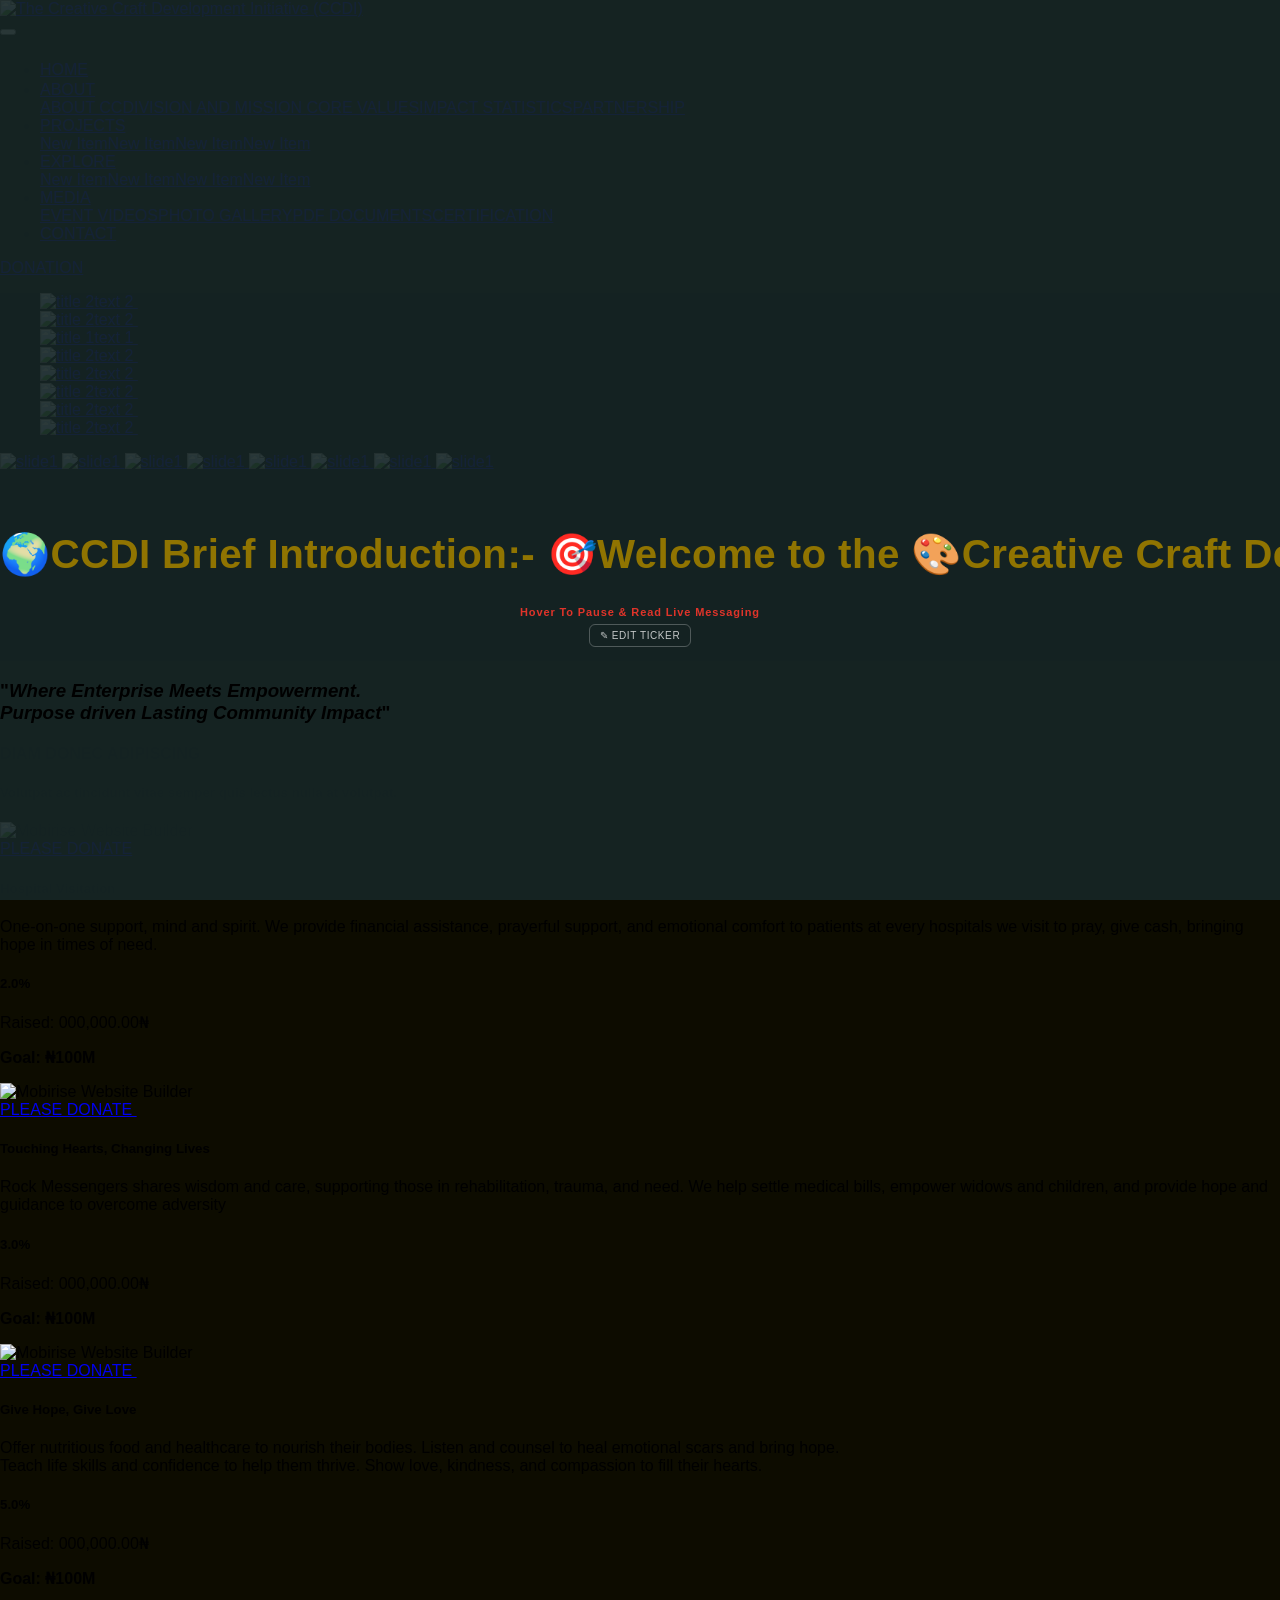
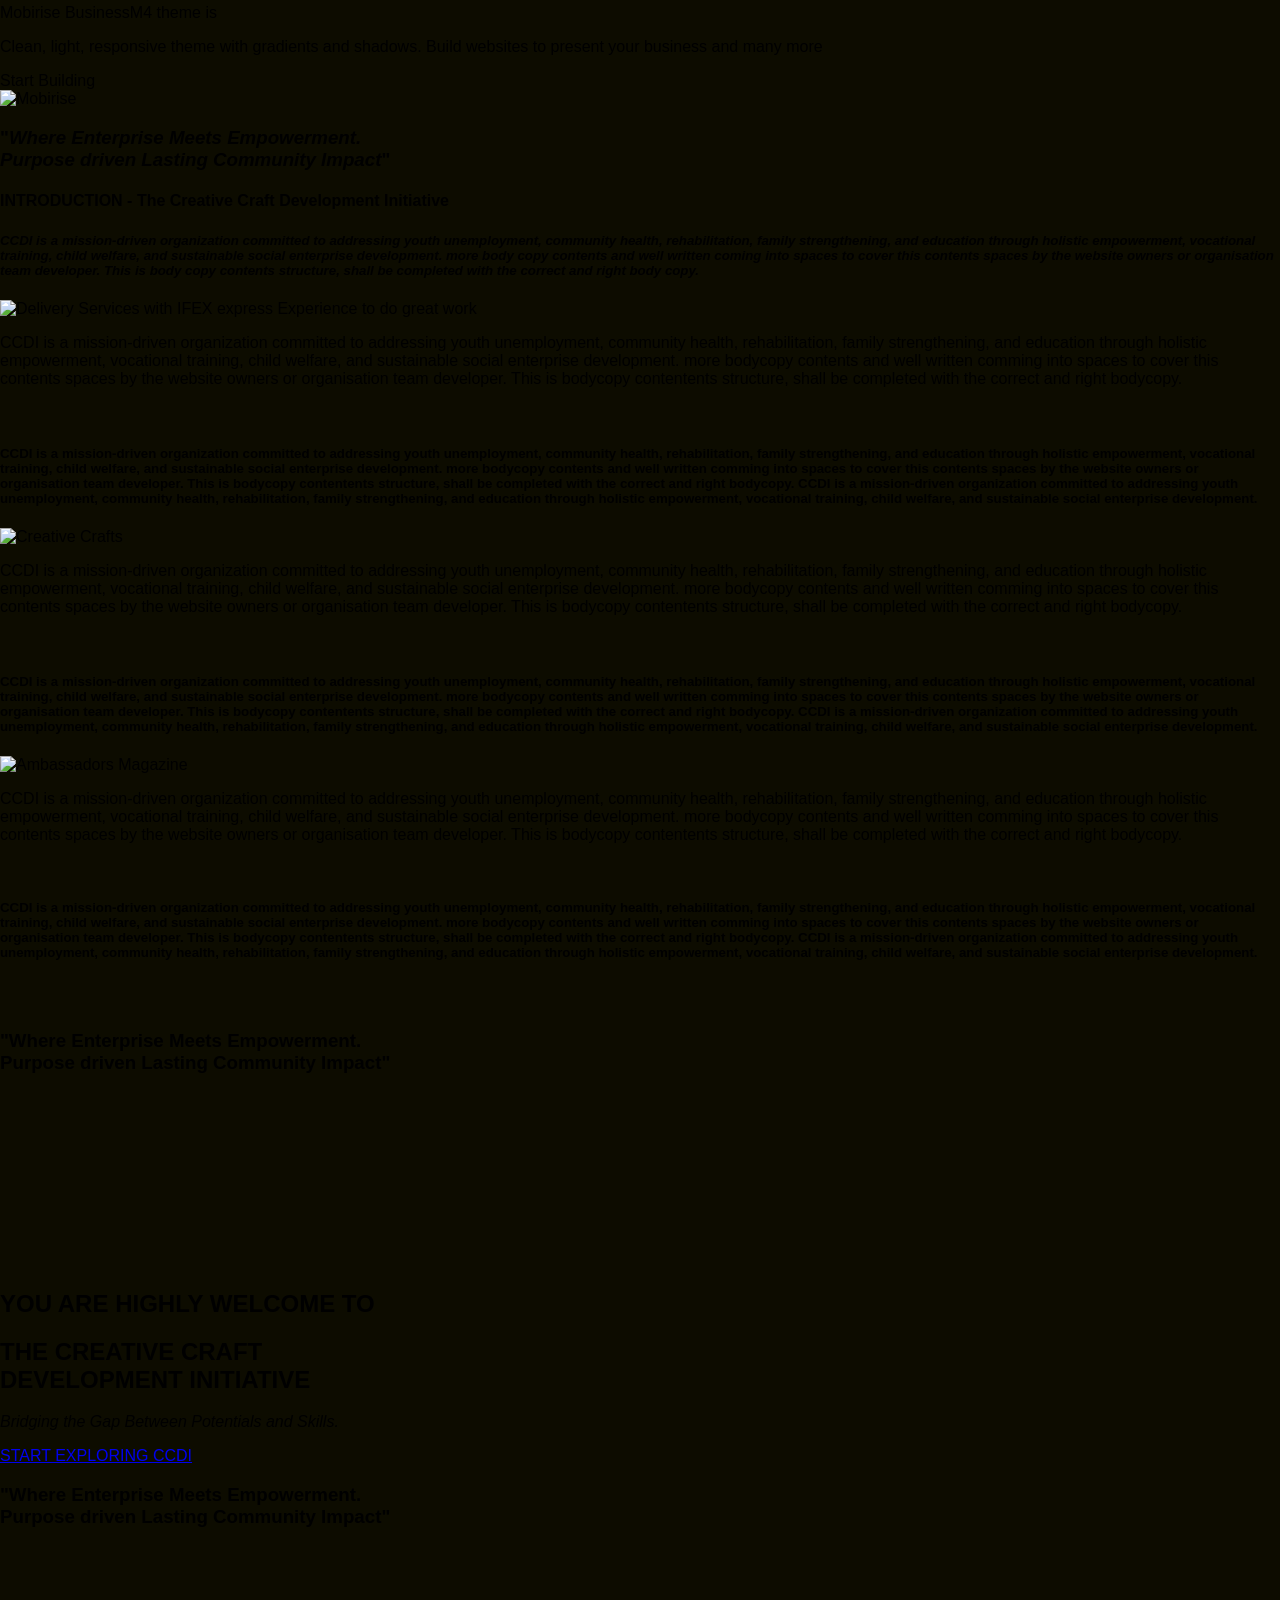
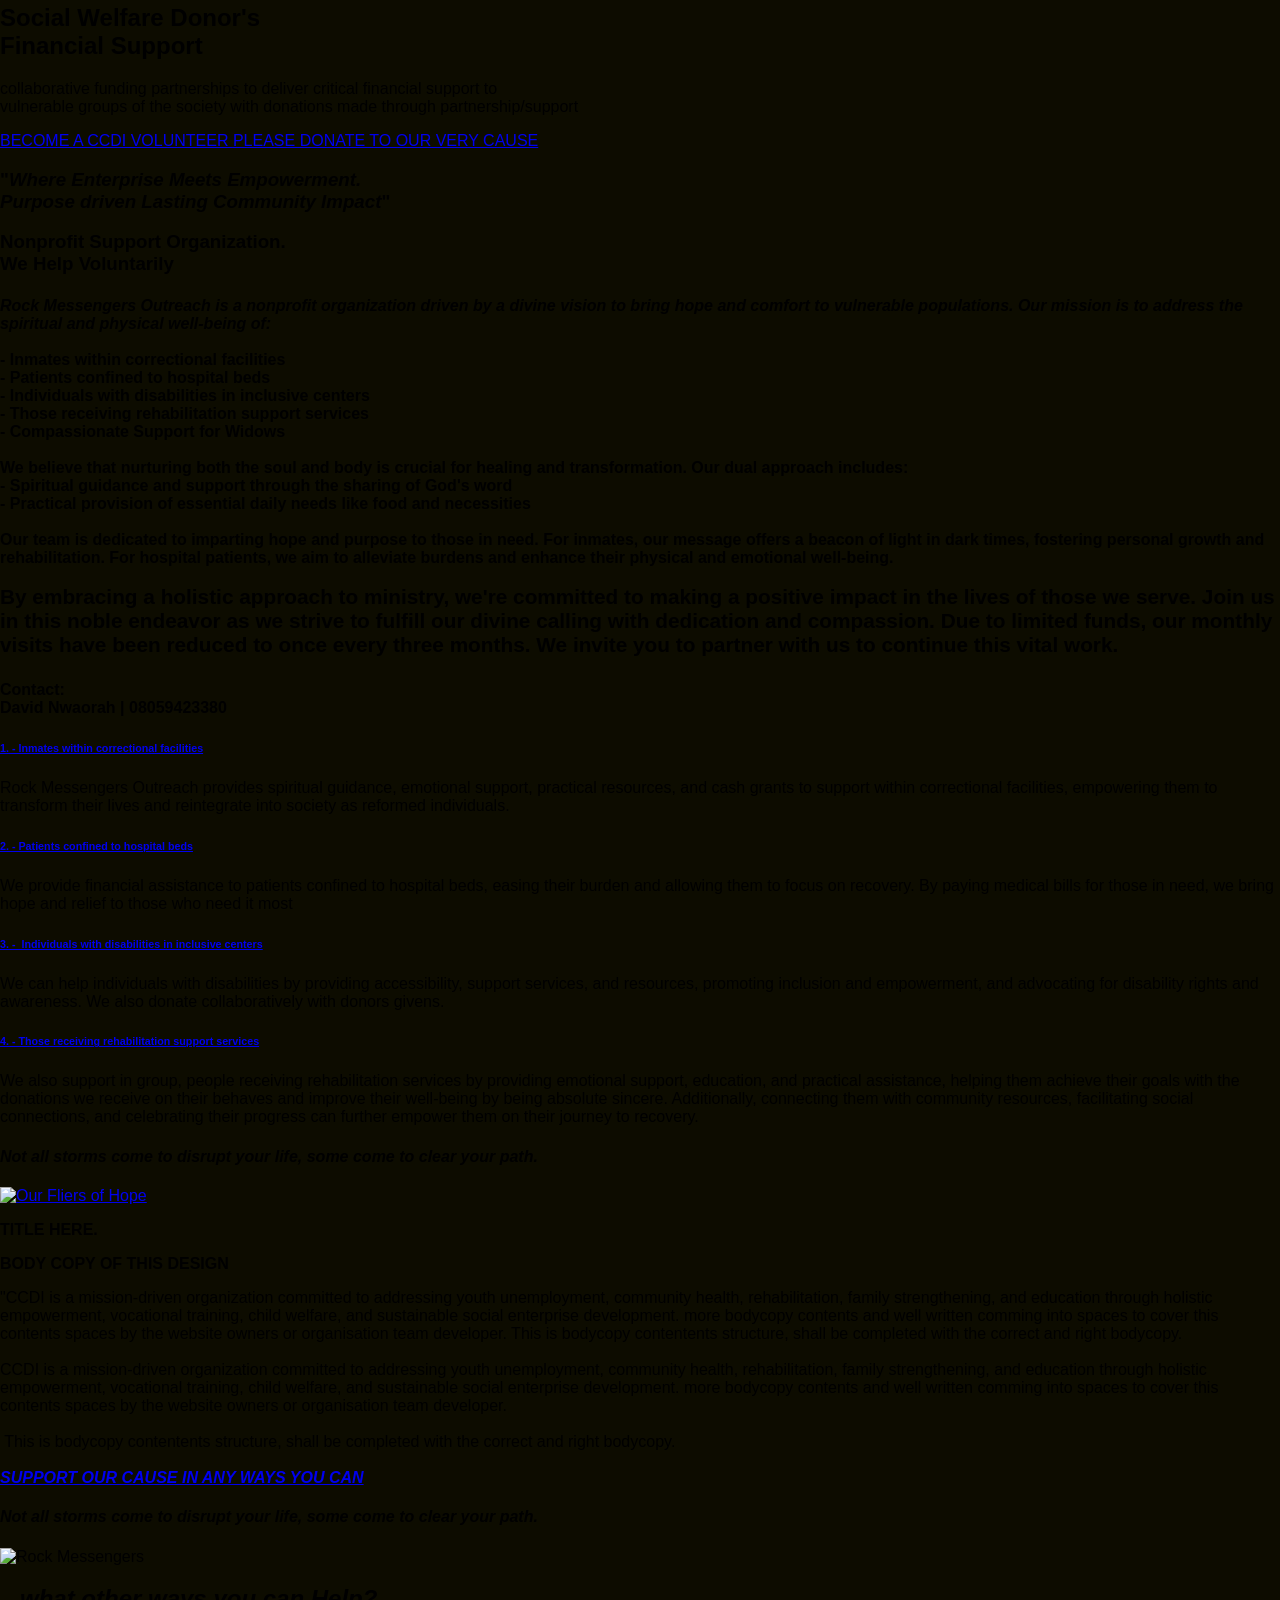
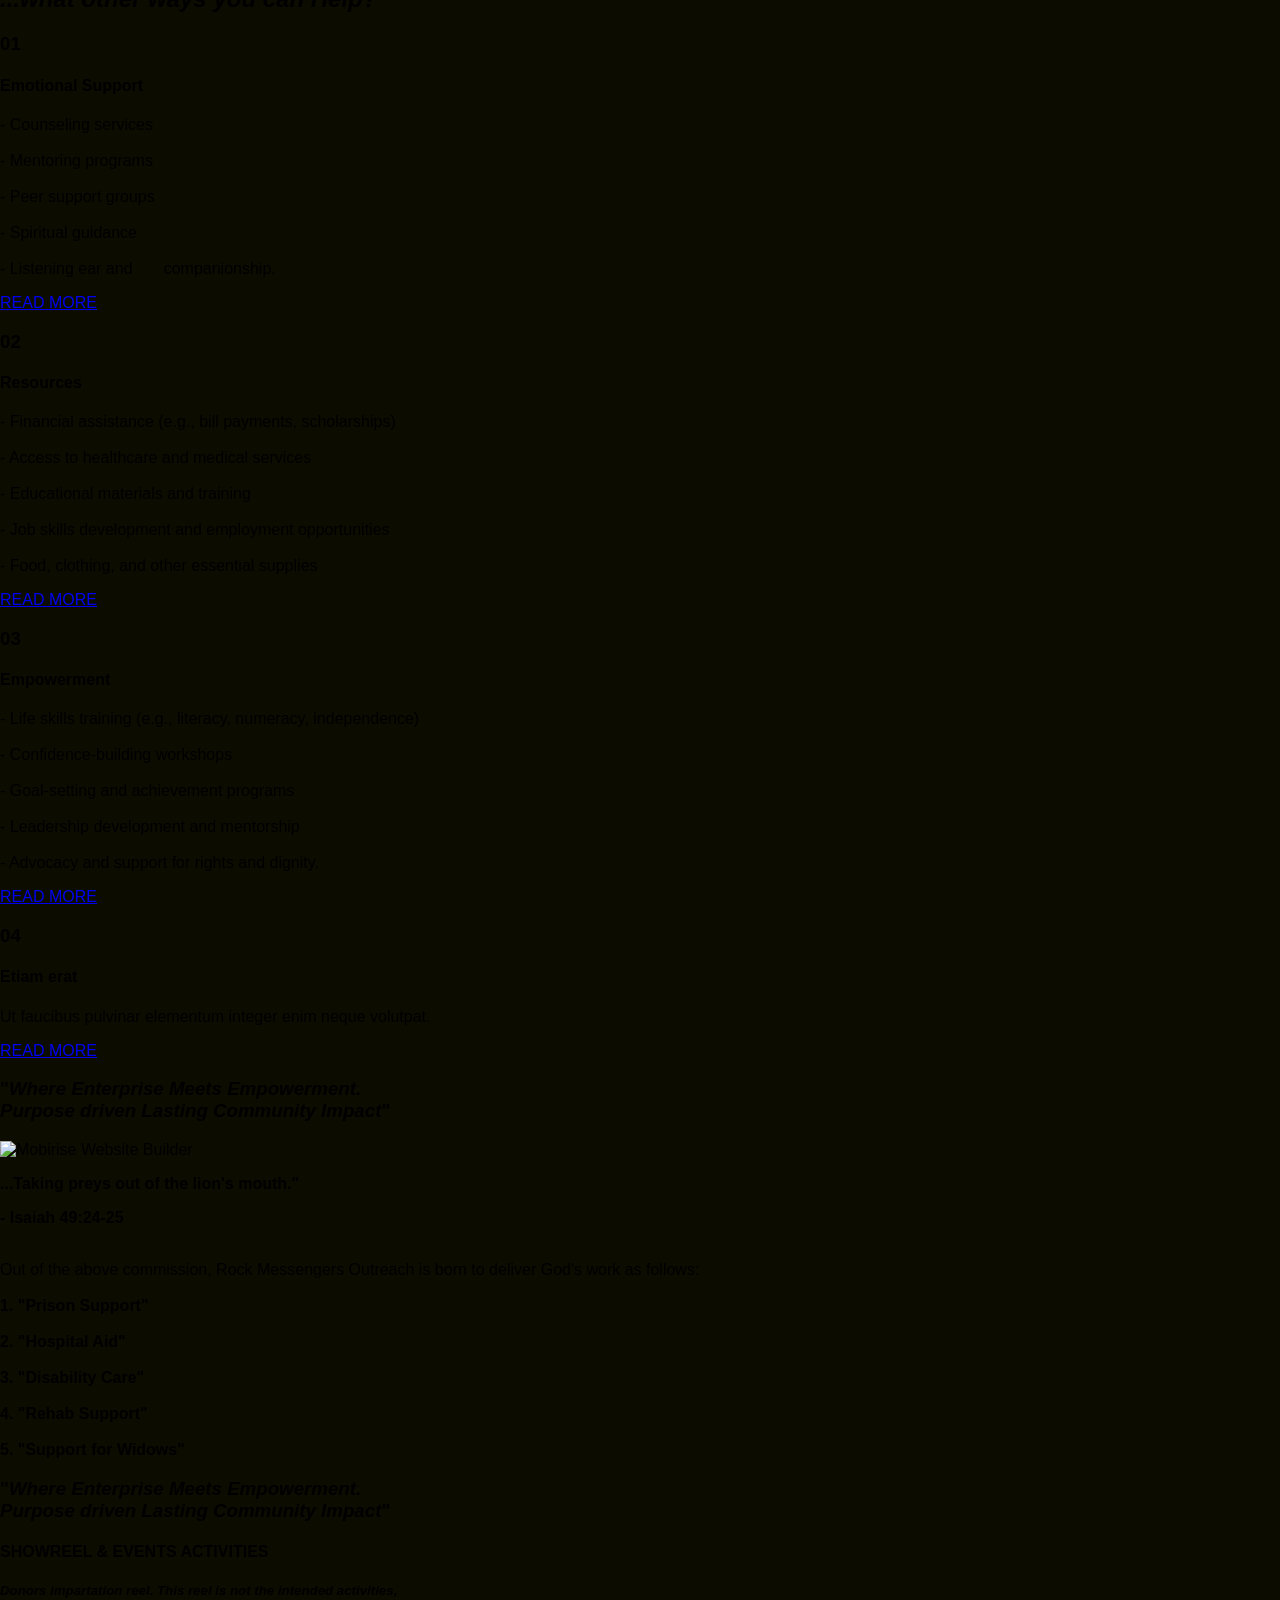
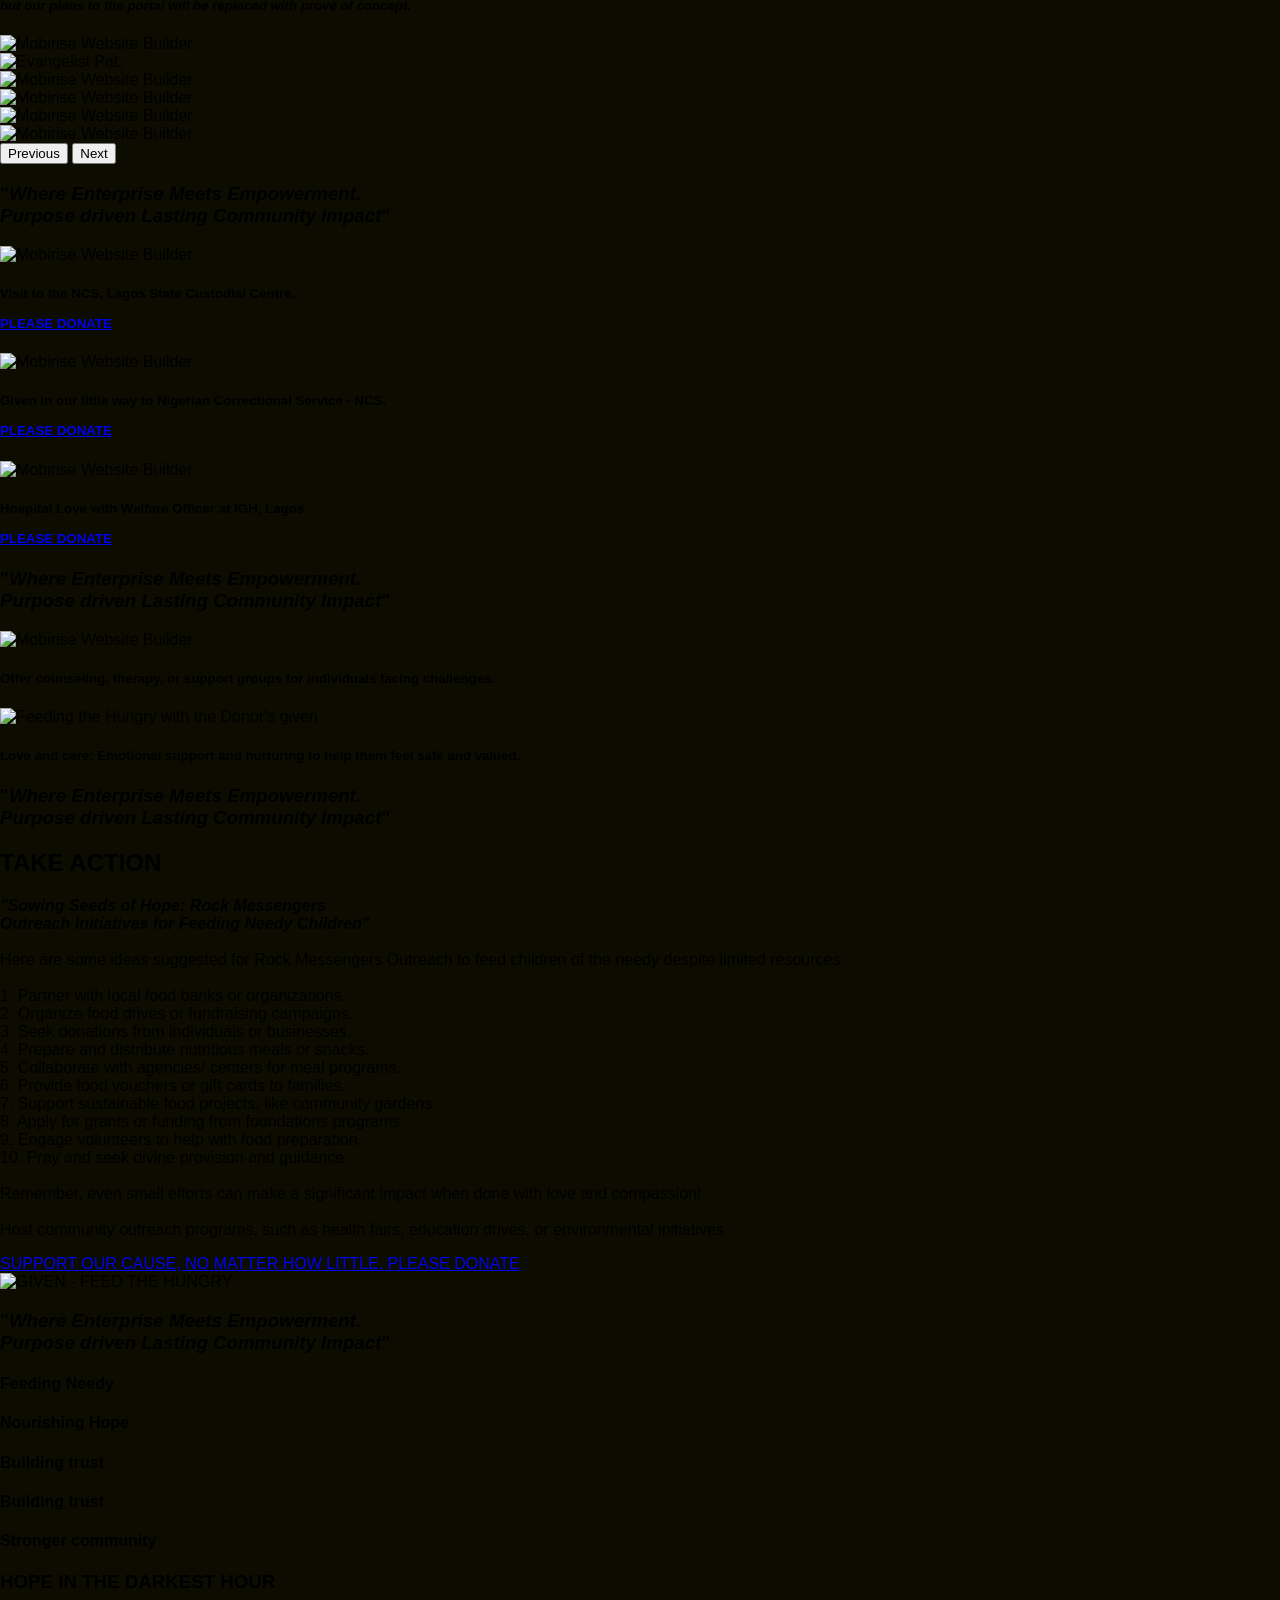
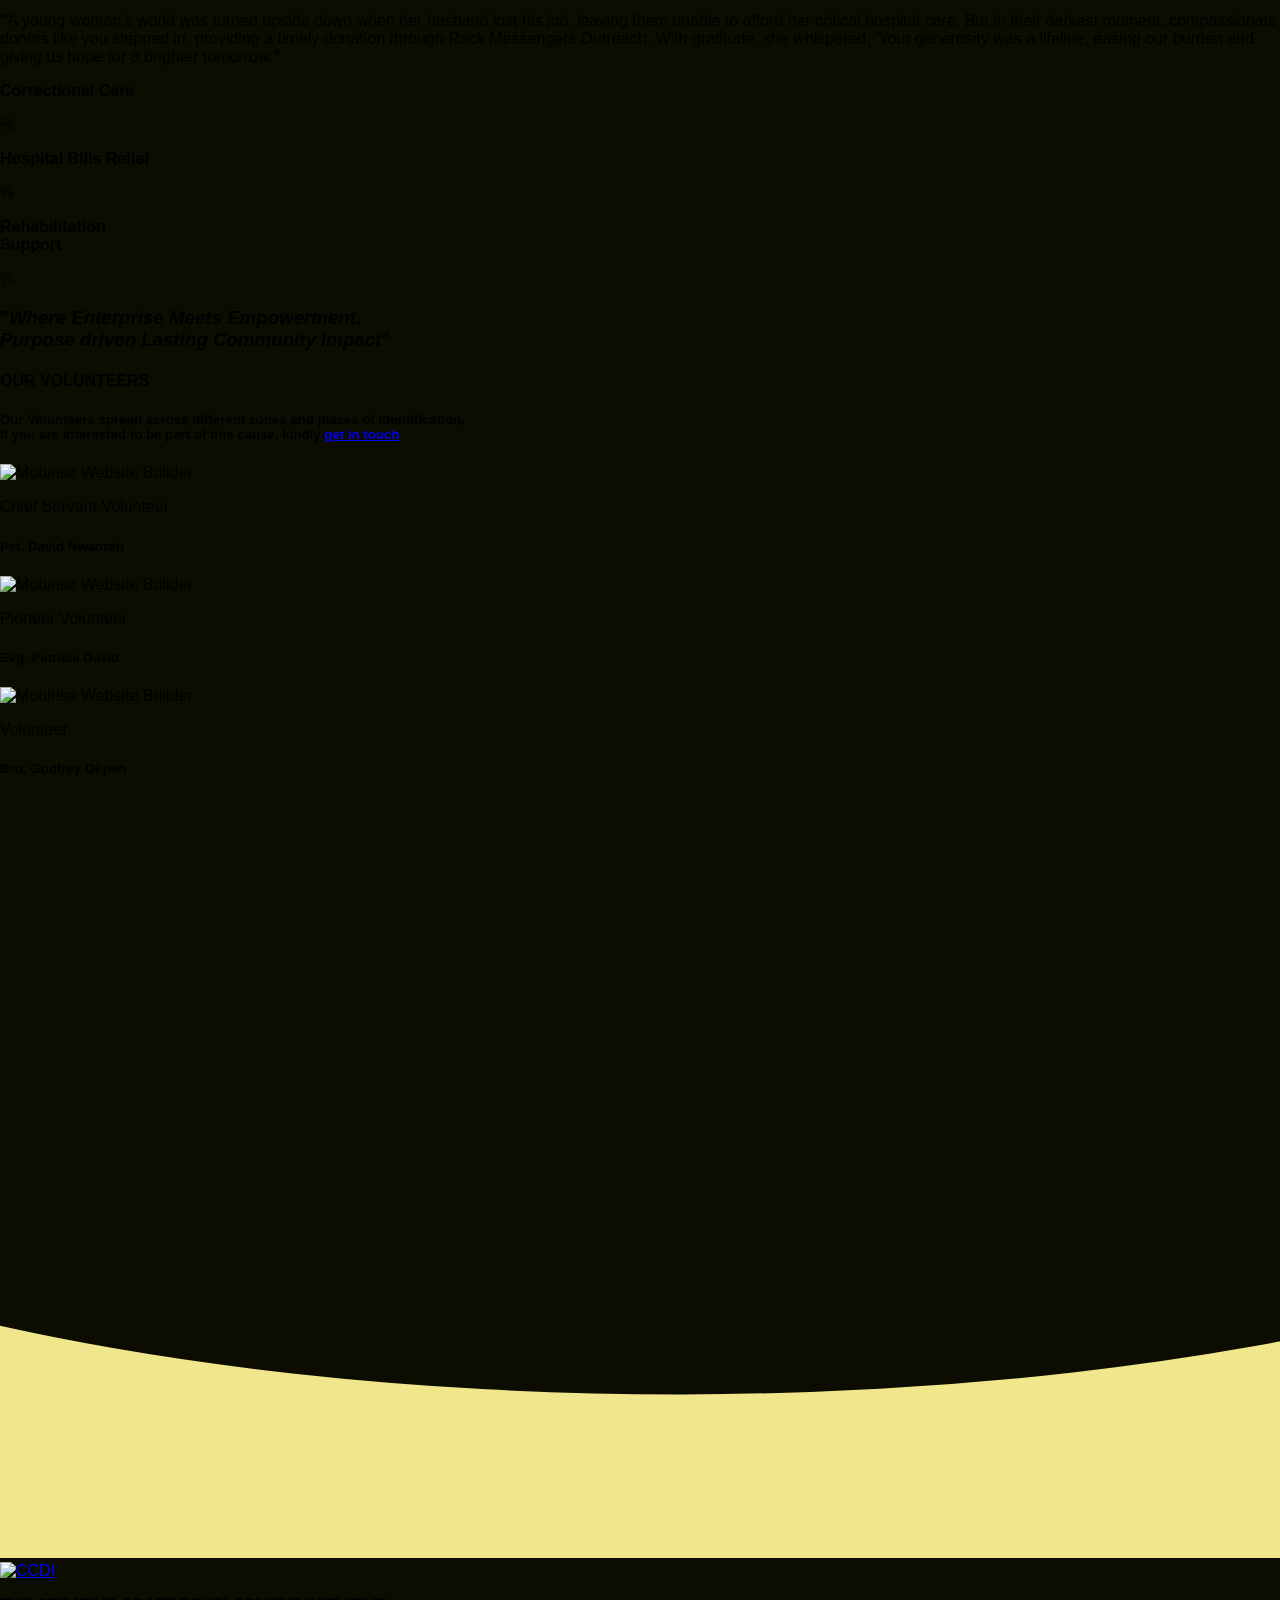
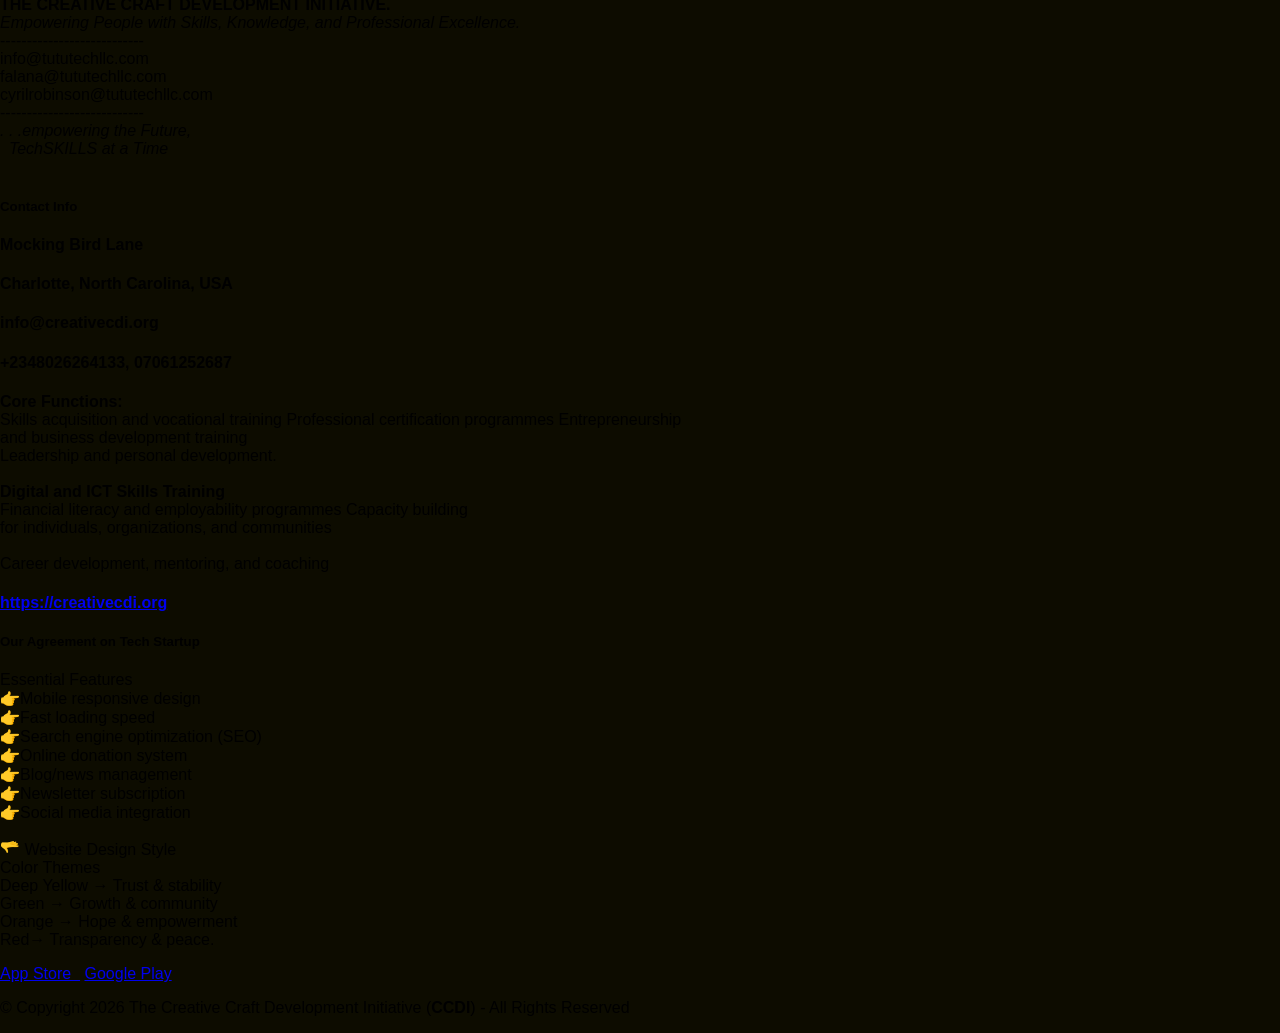
==== commit e531a869: "Add files via upload" ====
--- a/index.html
+++ b/index.html
@@ -21,6 +21,7 @@
   <link rel="stylesheet" href="assets/FontAwesome/css/font-awesome.css">
   <link rel="stylesheet" href="assets/icon54-v2/style.css">
   <link rel="stylesheet" href="assets/linecons/style.css">
+  <link rel="stylesheet" href="assets/web/assets/mobirise-icons/mobirise-icons.css">
   <link rel="stylesheet" href="assets/iconsMind/style.css">
   <link rel="stylesheet" href="assets/simple-line-icons/simple-line-icons.css">
   <link rel="stylesheet" href="assets/bootstrap/css/bootstrap.min.css">
@@ -28,15 +29,17 @@
   <link rel="stylesheet" href="assets/bootstrap/css/bootstrap-reboot.min.css">
   <link rel="stylesheet" href="assets/parallax/jarallax.css">
   <link rel="stylesheet" href="assets/animatecss/animate.css">
+  <link rel="stylesheet" href="assets/smart-cart/minicart-theme.css">
   <link rel="stylesheet" href="assets/popup-overlay-plugin/style.css">
-  <link rel="stylesheet" href="assets/smart-cart/minicart-theme.css">
   <link rel="stylesheet" href="assets/dropdown/css/style.css">
   <link rel="stylesheet" href="assets/socicon/css/styles.css">
   <link rel="stylesheet" href="assets/wowslider-init/style.css">
   <link rel="stylesheet" href="assets/theme/css/style.css">
   <link rel="preload" href="https://fonts.googleapis.com/css?family=Inter+Tight:100,200,300,400,500,600,700,800,900,100i,200i,300i,400i,500i,600i,700i,800i,900i&display=swap" as="style" onload="this.onload=null;this.rel='stylesheet'">
   <noscript><link rel="stylesheet" href="https://fonts.googleapis.com/css?family=Inter+Tight:100,200,300,400,500,600,700,800,900,100i,200i,300i,400i,500i,600i,700i,800i,900i&display=swap"></noscript>
-  <link rel="preload" as="style" href="assets/mobirise/css/mbr-additional.css?v=6QccAX"><link rel="stylesheet" href="assets/mobirise/css/mbr-additional.css?v=6QccAX" type="text/css">
+  <link rel="preload" href="https://fonts.googleapis.com/css?family=Archivo+Narrow:400,500,600,700,400i,500i,600i,700i&display=swap" as="style" onload="this.onload=null;this.rel='stylesheet'">
+  <noscript><link rel="stylesheet" href="https://fonts.googleapis.com/css?family=Archivo+Narrow:400,500,600,700,400i,500i,600i,700i&display=swap"></noscript>
+  <link rel="preload" as="style" href="assets/mobirise/css/mbr-additional.css?v=r0IC7q"><link rel="stylesheet" href="assets/mobirise/css/mbr-additional.css?v=r0IC7q" type="text/css">
 
   
   
@@ -66,7 +69,7 @@
             <div class="navbar-brand">
                 <span class="navbar-logo">
                     <a href="https://creativecdi.org">
-                        <img src="assets/images/name-top-logo2.webp" alt="The Creative Craft Development Initiative (CCDI)" style="height: 4.2rem;">
+                        <img src="assets/images/name-top-logo2.webp" alt="The Creative Craft Development Initiative (CCDI)" style="height: 4.4rem;">
                     </a>
                 </span>
                 
@@ -92,49 +95,62 @@
                 </div>
             </button>
             <div class="collapse navbar-collapse" id="navbarSupportedContent">
-                <ul class="navbar-nav nav-dropdown nav-right" data-app-modern-menu="true"><li class="nav-item"><a class="nav-link link text-white display-4" href="aboutus.html"><span class="mdi-action-home mbr-iconfont mbr-iconfont-btn" style="font-size: 25px; color: rgb(243, 223, 14);"></span>HOME</a></li>
-                    <li class="nav-item dropdown">
-                        <a class="nav-link link text-white dropdown-toggle show display-4" href="index.html#aheadavid-okem1-4" data-toggle="dropdown-submenu" data-bs-toggle="dropdown" data-bs-auto-close="outside" aria-expanded="false"><span class="fa fa-book mbr-iconfont mbr-iconfont-btn" style="color: rgb(243, 223, 14);"></span>ABOUT</a><div class="dropdown-menu show" aria-labelledby="dropdown-943" data-bs-popper="none"><a class="text-white dropdown-item display-4" href="index.html#aheadavid-okem1-4">About CCDI</a><a class="text-white dropdown-item display-4" href="index.html#aheadavid-okem1-4">Vision &amp; Mission&nbsp;</a><a class="text-white dropdown-item display-4" href="index.html#aheadavid-okem1-4">Core Values</a><a class="text-white dropdown-item display-4" href="index.html#aheadavid-okem1-4">Impact Statistics</a><a class="text-white dropdown-item display-4" href="index.html#aheadavid-okem1-4">Partnership</a></div>
+                <ul class="navbar-nav nav-dropdown" data-app-modern-menu="true"><li class="nav-item"><a class="nav-link link text-white text-primary display-4" href="index.html"><span class="fa fa-home mbr-iconfont mbr-iconfont-btn" style="font-size: 25px; color: rgb(243, 223, 14);"></span>HOME</a></li><li class="nav-item dropdown">
+                        <a class="nav-link link text-white dropdown-toggle display-4" href="index.html#aheadavid-okem1-4" data-toggle="dropdown-submenu" data-bs-toggle="dropdown" data-bs-auto-close="outside" aria-expanded="false"><span class="fa fa-book mbr-iconfont mbr-iconfont-btn" style="color: rgb(243, 223, 14);"></span>ABOUT</a><div class="dropdown-menu" aria-labelledby="dropdown-943"><a class="text-white dropdown-item display-4" href="index.html#aheadavid-okem1-4">ABOUT CCDI</a><a class="text-white dropdown-item display-4" href="index.html#aheadavid-okem1-4">VISION AND MISSION&nbsp;</a><a class="text-white dropdown-item display-4" href="index.html#aheadavid-okem1-4">CORE VALUES</a><a class="text-white dropdown-item display-4" href="index.html#aheadavid-okem1-4">IMPACT STATISTICS</a><a class="text-white dropdown-item display-4" href="index.html#aheadavid-okem1-4">PARTNERSHIP</a></div>
                     </li>
                     <li class="nav-item dropdown">
                         <a class="nav-link link text-white dropdown-toggle display-4" href="https://web.facebook.com/profile.php?id=61563313566437&sk=friends_likes" target="_blank" data-toggle="dropdown-submenu" data-bs-toggle="dropdown" data-bs-auto-close="outside" aria-expanded="false"><span class="mdi-notification-event-note mbr-iconfont mbr-iconfont-btn" style="color: rgb(243, 223, 14);"></span>PROJECTS</a><div class="dropdown-menu" aria-labelledby="dropdown-311"><a class="text-white dropdown-item display-4" href="https://web.facebook.com/profile.php?id=61563313566437&sk=friends_likes" target="_blank">New Item</a><a class="text-white dropdown-item display-4" href="https://web.facebook.com/profile.php?id=61563313566437&sk=friends_likes" target="_blank">New Item</a><a class="text-white dropdown-item display-4" href="https://web.facebook.com/profile.php?id=61563313566437&sk=friends_likes" target="_blank">New Item</a><a class="text-white dropdown-item display-4" href="https://web.facebook.com/profile.php?id=61563313566437&sk=friends_likes" target="_blank"><span class="mobi-mbri mobi-mbri-gift mbr-iconfont mbr-iconfont-btn"></span>New Item</a></div>
                     </li><li class="nav-item dropdown"><a class="nav-link link text-white dropdown-toggle display-4" href="https://web.facebook.com/profile.php?id=61563313566437&sk=friends_likes" target="_blank" data-toggle="dropdown-submenu" data-bs-toggle="dropdown" data-bs-auto-close="outside" aria-expanded="false"><span class="li_megaphone mbr-iconfont mbr-iconfont-btn" style="color: rgb(243, 223, 14);"></span>EXPLORE</a><div class="dropdown-menu" aria-labelledby="dropdown-981"><a class="text-white dropdown-item display-4" href="https://web.facebook.com/profile.php?id=61563313566437&sk=friends_likes" target="_blank">New Item</a><a class="text-white dropdown-item display-4" href="https://web.facebook.com/profile.php?id=61563313566437&sk=friends_likes" target="_blank">New Item</a><a class="text-white dropdown-item display-4" href="https://web.facebook.com/profile.php?id=61563313566437&sk=friends_likes" target="_blank">New Item</a><a class="text-white dropdown-item display-4" href="https://web.facebook.com/profile.php?id=61563313566437&sk=friends_likes" target="_blank">New Item</a></div></li><li class="nav-item dropdown"><a class="nav-link link dropdown-toggle text-white display-4" href="page5.html#eb-youtube-feed-2b" data-toggle="dropdown-submenu" data-bs-toggle="dropdown" data-bs-auto-close="outside" aria-expanded="false"><span class="fa fa-play-circle mbr-iconfont mbr-iconfont-btn" style="color: rgb(243, 223, 14);"></span>MEDIA</a><div class="dropdown-menu" aria-labelledby="dropdown-516"><a class="dropdown-item text-white display-4" href="page5.html#eb-youtube-feed-2b"><span class="mdi-av-videocam mbr-iconfont mbr-iconfont-btn" style="color: rgb(255, 235, 8);"></span>EVENT VIDEOS</a><a class="show dropdown-item text-white display-4" href="page5.html#eb-youtube-feed-2b"><span class="li_camera mbr-iconfont mbr-iconfont-btn" style="color: rgb(255, 235, 8);"></span>PHOTO GALLERY</a><a class="text-white show dropdown-item display-4" href="page5.html#eb-youtube-feed-2b"><span class="icon54-v2-design-document mbr-iconfont mbr-iconfont-btn" style="color: rgb(255, 235, 8);"></span>PDF DOCUMENTS</a><a class="text-white show dropdown-item display-4" href="page5.html#eb-youtube-feed-2b"><span class="mdi-social-school mbr-iconfont mbr-iconfont-btn" style="color: rgb(255, 235, 8);"></span>CERTIFICATION</a></div></li><li class="nav-item"><a class="nav-link link text-white display-4" href="contact.html#aform2-1k"><span class="mdi-maps-pin-drop mbr-iconfont mbr-iconfont-btn" style="color: rgb(243, 223, 14);"></span>CONTACT</a></li></ul>
-                
+                <div class="navbar-buttons mbr-section-btn"><a class="btn btn-danger display-4" href="account.html#donation2Support44">DONATION</a></div>
             </div>
         </div>
     </nav>
 </section>
 
-<section class="mbr-wowslider-container mbr-section mbr-section__container carousel slide mbr-wowslider-container--vernisage mbr-section-nopadding" data-ride="carousel" data-keyboard="false" data-wrap="true" data-interval="false" id="wowslider-2e" data-rv-view="728" style="background-color: rgb(0, 0, 0);">
+<section class="mbr-wowslider-container mbr-section mbr-section__container carousel slide mbr-wowslider-container--vernisage mbr-section-nopadding" data-ride="carousel" data-keyboard="false" data-wrap="true" data-interval="false" id="wowslider-2e" data-rv-view="2" style="background-color: rgb(0, 0, 0);">
     <div class="mbr-wowslider">
         <div class="ws_images">
             <ul>
                 <li>
-                    <a href="http://google.com">
+                    <a href="https://creativecdi.org/">
                     <img src="assets/images/banner-ccdi2-4-1600x900.jpg" alt="title 2" title="title 2">text 2
                     </a>
                      text 2
                 </li><li>
-                    
-                    <img src="assets/images/banner-ccdi5-2.jpg" alt="title 2" title="title 2"> text 2
+                    <a href="https://creativecdi.org">
+                    <img src="assets/images/banner-ccdi5-2.jpg" alt="title 2" title="title 2">text 2
+                    </a>
+                     text 2
                 </li><li>
-                    
-                    <img src="assets/images/banner-ccdi8b-1600x900.jpg" alt="title 1" title="title 1"> text 1
+                    <a href="https://creativecdi.org">
+                    <img src="assets/images/banner-ccdi8b-1600x900.jpg" alt="title 1" title="title 1">text 1
+                    </a>
+                     text 1
                 </li><li>
-                    
-                    <img src="assets/images/banner-ccdi9-1600x900.jpg" alt="title 2" title="title 2"> text 2
+                    <a href="https://creativecdi.org">
+                    <img src="assets/images/banner-ccdi9-1600x900.jpg" alt="title 2" title="title 2">text 2
+                    </a>
+                     text 2
                 </li><li>
-                    
-                    <img src="assets/images/banner-ccdi7.jpg" alt="title 2" title="title 2"> text 2
+                    <a href="https://creativecdi.org">
+                    <img src="assets/images/banner-ccdi7.jpg" alt="title 2" title="title 2">text 2
+                    </a>
+                     text 2
                 </li><li>
-                    
-                    <img src="assets/images/banner-ccdi4-2.jpg" alt="title 2" title="title 2"> text 2
+                    <a href="https://creativecdi.org">
+                    <img src="assets/images/banner-ccdi4-2.jpg" alt="title 2" title="title 2">text 2
+                    </a>
+                     text 2
                 </li><li>
-                    
-                    <img src="assets/images/live-stock3-1.jpg" alt="title 2" title="title 2"> text 2
+                    <a href="https://creativecdi.org">
+                    <img src="assets/images/live-stock3-1.jpg" alt="title 2" title="title 2">text 2
+                    </a>
+                     text 2
                 </li><li>
-                    
-                    <img src="assets/images/banner-ccdi6-2.jpg" alt="title 2" title="title 2"> text 2
+                    <a href="https://creativecdi.org">
+                    <img src="assets/images/banner-ccdi6-2.jpg" alt="title 2" title="title 2">text 2
+                    </a>
+                     text 2
                 </li>
             </ul>
         </div>
@@ -161,11 +177,11 @@
         </div>
         <div class="ws_shadow"></div>
         <div class="mbr-wowslider-options">
-            <div class="params" data-anim-type="basic_linear" data-theme="vernisage" data-autoplay="true" data-paddingtop="4" data-paddingbottom="1" data-fullscreen="true" data-showbullets="true" data-timeout="2" data-duration="2" data-height="900" data-width="1600" data-responsive="1" data-showcaptions="false" data-captionseffect="slide" data-hidecontrols="true"></div>
+            <div class="params" data-anim-type="basic_linear" data-theme="vernisage" data-autoplay="true" data-paddingtop="1" data-paddingbottom="1" data-fullscreen="true" data-showbullets="true" data-timeout="2" data-duration="2" data-height="900" data-width="1600" data-responsive="1" data-showcaptions="false" data-captionseffect="slide" data-hidecontrols="true"></div>
         </div>
 </div></section>
 
-<meta charset="UTF-8" class="cid-vv07d1TVvs" id="gallery10-2g" data-rv-view="921"><title class="cid-vv07d1TVvs" id="gallery10-2g" data-rv-view="921">Beejay Mast Construction — Scrolling Intro</title><style class="cid-vv07d1TVvs" id="gallery10-2g" data-rv-view="921">
+<meta charset="UTF-8" class="cid-vv07d1TVvs" id="gallery10-2g" data-rv-view="728"><title class="cid-vv07d1TVvs" id="gallery10-2g" data-rv-view="728">Beejay Mast Construction — Scrolling Intro</title><style class="cid-vv07d1TVvs" id="gallery10-2g" data-rv-view="728">
   :root{
     --content-color: #907401;
     --bg-color: #000000;
@@ -468,7 +484,7 @@
       <button type="button" class="edit-trigger" id="editTrigger">✎ Edit ticker</button>
     </div>
   </div>
-</section><div class="modal-mask cid-vv07d1TVvs" id="gallery10-2g" data-rv-view="921">
+</section><div class="modal-mask cid-vv07d1TVvs" id="gallery10-2g" data-rv-view="728">
   <div class="modal-box">
     <h2>Enter access passcode</h2>
     <p class="hint">Required to edit or correct the scrolling text.</p>
@@ -479,7 +495,7 @@
       <button type="button" class="btn-primary" id="passSubmit">Unlock</button>
     </div>
   </div>
-</div><div class="modal-mask cid-vv07d1TVvs" id="gallery10-2g" data-rv-view="921">
+</div><div class="modal-mask cid-vv07d1TVvs" id="gallery10-2g" data-rv-view="728">
   <div class="modal-box editor-box">
     <h2>Edit scrolling text</h2>
     <p class="hint">Changes apply immediately to the ticker on this page.</p>
@@ -518,7 +534,7 @@
       <button type="button" class="btn-primary" id="editorApply">Apply</button>
     </div>
   </div>
-</div><script class="cid-vv07d1TVvs" id="gallery10-2g" data-rv-view="921">
+</div><script class="cid-vv07d1TVvs" id="gallery10-2g" data-rv-view="728">
 (function(){
   // ===== EDIT ONLY THIS: the scrolling message content =====
   let LINE = "🌍CCDI Brief Introduction:- 🎯Welcome to the 🎨Creative Craft Development Initiative - CCDI, 🏛️OPERATES THROUGH A FOUR-INTEGRATED-ARM STRUCTURE, 🎥SOCIAL ENTERPRISE ARM, 🌐YOUNG ENTREPRENEURS INITIATIVE ARM, 🛡️CREATIVE COMMUNITY INITIATIVE ARM, 🎓Institutional Backing, 🎙️The Broadcast Arm of a Growing Media Powerhouse, 📺CCDI - We believe everyone has the ability to 🖥learn and master, 🛠️a skill given proper support and training. 🔗One Network, 📢One Standard of Excellence, 🚀Built to Scale, 🌟Powered to Lead";
@@ -821,6 +837,42 @@
             </div>
         </div>
     </div>
+</section>
+
+<section data-bs-version="5.1" class="header4 businessm4_header4 cid-vwTxYP51h5 mbr-fullscreen mbr-parallax-background" id="header4-3b">
+
+	
+    
+
+
+	
+
+	<div class="container">
+		<div class="row justify-content-center">
+			<div class="mbr-white col-md-12 col-lg-6">
+				<div class="typed-text pb-3 align-left display-2">
+					<span class="mbr-section-subtitle mbr-fonts-style display-2">
+						Mobirise BusinessM4 theme is
+					</span>
+					<span>
+						<span class="animated-element mbr-bold" data-word1="Responsive" data-word2="Clean" data-word3="Unique" data-word4="Lorem" data-word5="Ipsum" data-speed="50" data-words="3">
+						</span>
+					</span>
+				</div>
+				<p class="mbr-section-text mbr-fonts-style align-left display-5">
+					Clean, light, responsive theme with gradients and shadows. Build websites to present your business
+					and many more
+				</p>
+				<div class="pt-3 mbr-section-btn align-left"><a class="btn-info btn btn-success btn-md display-7" type="submit">Start Building</a></div>
+			</div>
+			<div class="col-lg-6">
+				<div class="mbr-figure">
+					<img src="assets/images/02.png" alt="Mobirise" title="">
+				</div>
+			</div>
+		</div>
+	</div>
+	
 </section>
 
 <section data-bs-version="5.1" class="article1 charitym5 cid-vvg6s1UyXp" id="aarticle1-2v">
@@ -1011,15 +1063,15 @@
         </div>
         <div class="row justify-content-start">
             <div class="col-12 col-lg-9">
-                <div id="bootstrap-accordion_9" class="panel-group accordionStyles accordion" role="tablist" aria-multiselectable="true">
+                <div id="bootstrap-accordion_17" class="panel-group accordionStyles accordion" role="tablist" aria-multiselectable="true">
                     <div class="card">
                         <div class="card-header" role="tab" id="headingOne">
-                            <a role="button" class="panel-title collapsed" data-toggle="collapse" data-bs-toggle="collapse" data-core="" href="#collapse1_9" aria-expanded="false" aria-controls="collapse1">
+                            <a role="button" class="panel-title collapsed" data-toggle="collapse" data-bs-toggle="collapse" data-core="" href="#collapse1_17" aria-expanded="false" aria-controls="collapse1">
                                 <h6 class="panel-title-edit mbr-fonts-style mb-0 display-5"><strong>1. - Inmates within correctional facilities</strong></h6>
                                 <span class="sign mbr-iconfont mobi-mbri-arrow-up"></span>
                             </a>
                         </div>
-                        <div id="collapse1_9" class="panel-collapse noScroll collapse" role="tabpanel" aria-labelledby="headingOne" data-parent="#accordion" data-bs-parent="#bootstrap-accordion_9">
+                        <div id="collapse1_17" class="panel-collapse noScroll collapse" role="tabpanel" aria-labelledby="headingOne" data-parent="#accordion" data-bs-parent="#bootstrap-accordion_17">
                             <div class="panel-body">
                                 <p class="mbr-fonts-style panel-text display-7">
                                     Rock Messengers Outreach provides spiritual guidance, emotional support, practical resources, and cash grants to support within correctional facilities, empowering them to transform their lives and reintegrate into society as reformed individuals.
@@ -1029,12 +1081,12 @@
                     </div>
                     <div class="card">
                         <div class="card-header" role="tab" id="headingOne">
-                            <a role="button" class="panel-title collapsed" data-toggle="collapse" data-bs-toggle="collapse" data-core="" href="#collapse2_9" aria-expanded="false" aria-controls="collapse2">
+                            <a role="button" class="panel-title collapsed" data-toggle="collapse" data-bs-toggle="collapse" data-core="" href="#collapse2_17" aria-expanded="false" aria-controls="collapse2">
                                 <h6 class="panel-title-edit mbr-fonts-style mb-0 display-5"><strong>2. - Patients confined to hospital beds</strong></h6>
                                 <span class="sign mbr-iconfont mobi-mbri-arrow-up"></span>
                             </a>
                         </div>
-                        <div id="collapse2_9" class="panel-collapse noScroll collapse" role="tabpanel" aria-labelledby="headingOne" data-parent="#accordion" data-bs-parent="#bootstrap-accordion_9">
+                        <div id="collapse2_17" class="panel-collapse noScroll collapse" role="tabpanel" aria-labelledby="headingOne" data-parent="#accordion" data-bs-parent="#bootstrap-accordion_17">
                             <div class="panel-body">
                                 <p class="mbr-fonts-style panel-text display-7">
                                     We provide financial assistance to patients confined to hospital beds, easing their burden and allowing them to focus on recovery. By paying medical bills for those in need, we bring hope and relief to those who need it most
@@ -1044,12 +1096,12 @@
                     </div>
                     <div class="card">
                         <div class="card-header" role="tab" id="headingOne">
-                            <a role="button" class="panel-title collapsed" data-toggle="collapse" data-bs-toggle="collapse" data-core="" href="#collapse3_9" aria-expanded="false" aria-controls="collapse3">
+                            <a role="button" class="panel-title collapsed" data-toggle="collapse" data-bs-toggle="collapse" data-core="" href="#collapse3_17" aria-expanded="false" aria-controls="collapse3">
                                 <h6 class="panel-title-edit mbr-fonts-style mb-0 display-5"><strong>3. -&nbsp; Individuals with disabilities in inclusive centers</strong></h6>
                                 <span class="sign mbr-iconfont mobi-mbri-arrow-up"></span>
                             </a>
                         </div>
-                        <div id="collapse3_9" class="panel-collapse noScroll collapse" role="tabpanel" aria-labelledby="headingOne" data-parent="#accordion" data-bs-parent="#bootstrap-accordion_9">
+                        <div id="collapse3_17" class="panel-collapse noScroll collapse" role="tabpanel" aria-labelledby="headingOne" data-parent="#accordion" data-bs-parent="#bootstrap-accordion_17">
                             <div class="panel-body">
                                 <p class="mbr-fonts-style panel-text display-7">
                                     We can help individuals with disabilities by providing accessibility, support services, and resources, promoting inclusion and empowerment, and advocating for disability rights and awareness. We also donate collaboratively with donors givens.</p>
@@ -1058,12 +1110,12 @@
                     </div>
                     <div class="card">
                         <div class="card-header" role="tab" id="headingOne">
-                            <a role="button" class="panel-title collapsed" data-toggle="collapse" data-bs-toggle="collapse" data-core="" href="#collapse4_9" aria-expanded="false" aria-controls="collapse4">
+                            <a role="button" class="panel-title collapsed" data-toggle="collapse" data-bs-toggle="collapse" data-core="" href="#collapse4_17" aria-expanded="false" aria-controls="collapse4">
                                 <h6 class="panel-title-edit mbr-fonts-style mb-0 display-5"><strong>4. - Those receiving rehabilitation support services</strong></h6>
                                 <span class="sign mbr-iconfont mobi-mbri-arrow-up"></span>
                             </a>
                         </div>
-                        <div id="collapse4_9" class="panel-collapse noScroll collapse" role="tabpanel" aria-labelledby="headingOne" data-parent="#accordion" data-bs-parent="#bootstrap-accordion_9">
+                        <div id="collapse4_17" class="panel-collapse noScroll collapse" role="tabpanel" aria-labelledby="headingOne" data-parent="#accordion" data-bs-parent="#bootstrap-accordion_17">
                             <div class="panel-body">
                                 <p class="mbr-fonts-style panel-text display-7">
                                     We also support in group, people receiving rehabilitation services by providing emotional support, education, and practical assistance, helping them achieve their goals with the donations we receive on their behaves and improve their well-being by being absolute sincere. Additionally, connecting them with community resources, facilitating social connections, and celebrating their progress can further empower them on their journey to recovery.
@@ -2028,6 +2080,7 @@
 
 <script src="assets/web/assets/jquery/jquery.min.js"></script>
   <script src="assets/bootstrap/js/bootstrap.bundle.min.js"></script>
+  <script src="assets/typed/typed.js"></script>
   <script src="assets/parallax/jarallax.js"></script>
   <script src="assets/smoothscroll/smooth-scroll.js"></script>
   <script src="assets/ytplayer/index.js"></script>
